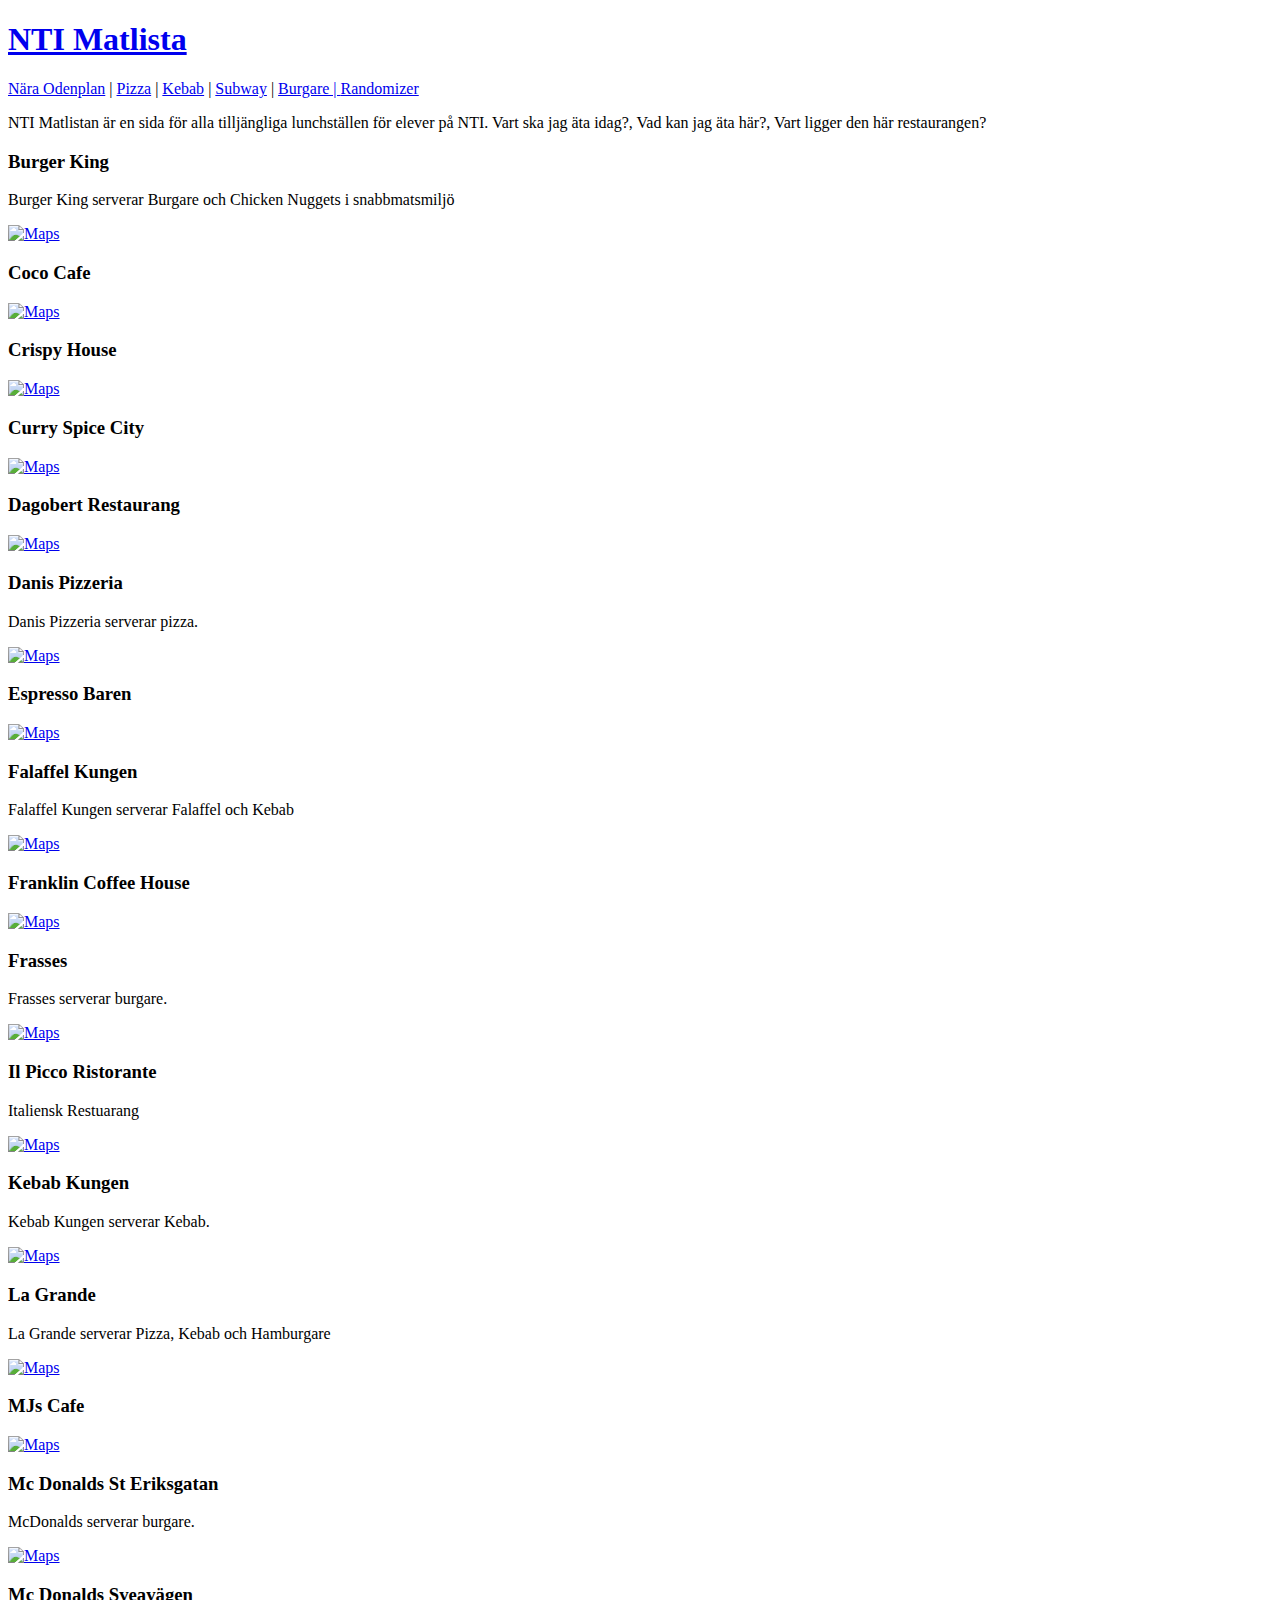
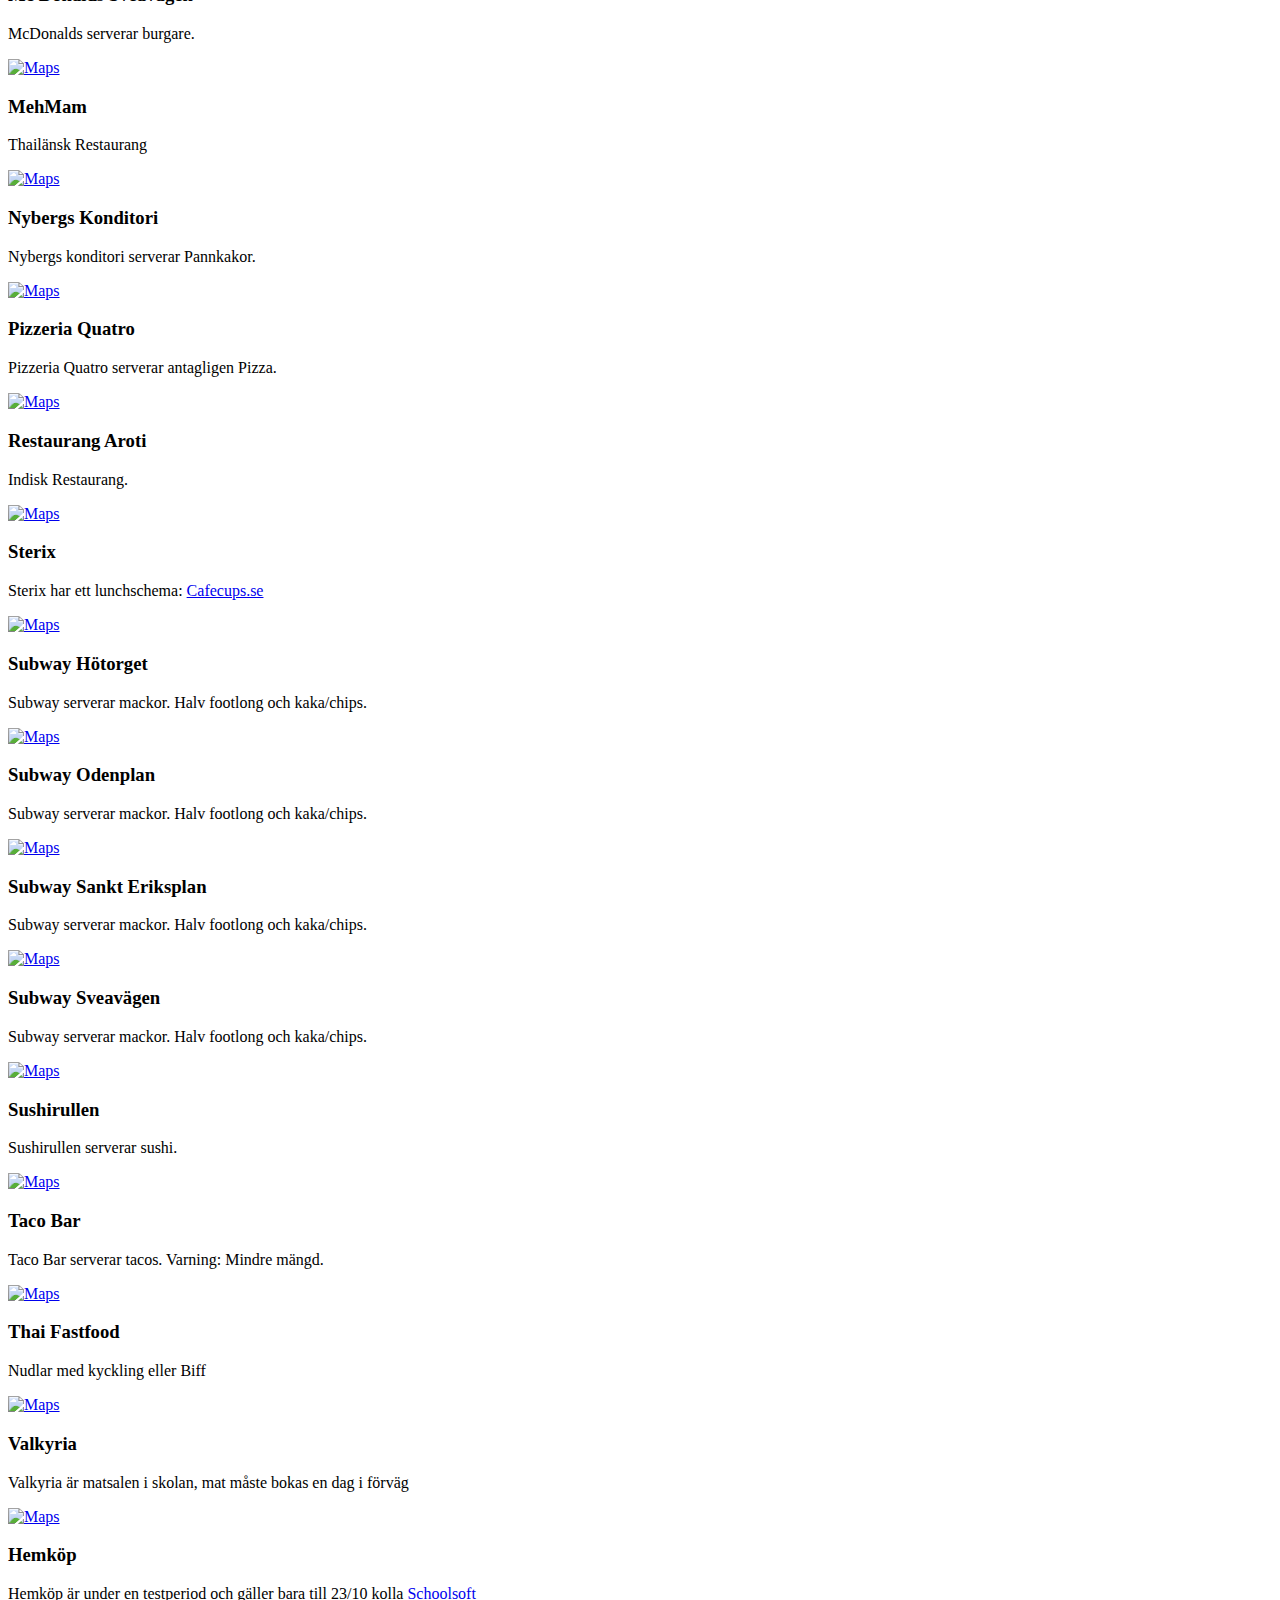
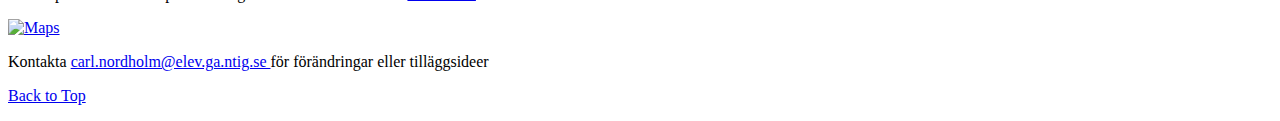
==== index.html @ e999b532 "09-13.1" ====
<!DOCTYPE html>
<html lang="en">
<head>
    <meta charset="UTF-8">
    <meta name="viewport" content="width=device-width, initial-scale=1.0">
    <title>NTI Matlista</title>
    <meta name = "description" content = "En hemsida för alla matställen tilljängliga för elev på NTI Odenplan">
    <link rel="stylesheet" href="style.css">
</head>
<body>
    
    <header>
        
        <h1><a href="index.html">NTI Matlista</a></h1>
        <nav>
            <a href="odenplan.html">Nära Odenplan</a> | <a href="pizza.html">Pizza</a> | <a href="kebab.html">Kebab</a>
             | <a href="subway.html">Subway</a> | <a href="burgare.html">Burgare  | <a href="random.html">Randomizer</a>
        </nav>
        
    </header>

    <main>
        <section id="intro">
            <p>NTI Matlistan är en sida för alla tilljängliga lunchställen för elever på NTI. Vart ska jag äta idag?, Vad kan jag äta här?, Vart ligger den här restaurangen?</p>
        </section>
        <section id="Restauranger">
        <article>
                <h3>Burger King</h3>
                <p>Burger King serverar Burgare och Chicken Nuggets i snabbmatsmiljö</p>
                <nav class="external">
                    <a href="https://www.google.se/maps/place/Burger+King/@59.3425982,18.0481651,17.18z/data=!4m5!3m4!1s0x465f9d6fb6e54df9:0x31b513c70e96361e!8m2!3d59.3433416!4d18.0515121" target="blank"><img src="bilder/Maps_icon.png" alt="Maps" width= "25"></a>
                </nav>
        </article>

        <article>
            <h3>Coco Cafe</h3>
            <p></p>
            <nav class="external">
                <a href="https://www.google.se/maps/place/Coco+Caf%C3%A9/@59.3361839,18.0502642,17z/data=!3m1!4b1!4m5!3m4!1s0x465f9d64187f82a1:0xf5afb9825660b76e!8m2!3d59.3361839!4d18.0524529" target="blank"><img src="bilder/Maps_icon.png" alt="Maps" width= "25"></a>
            </nav>
        </article>

        <article>
            <h3>Crispy House</h3>
            <p></p>
            <nav class="external">
                <a href="https://www.google.se/maps/place/Crispy+House/@59.3417734,18.0347289,17z/data=!3m1!4b1!4m5!3m4!1s0x465f9d10db445d23:0x43e28f57280c03bb!8m2!3d59.3417734!4d18.0369176" target="blank"><img src="bilder/Maps_icon.png" alt="Maps" width= "25"></a>
            </nav>
        </article>

        <article>
            <h3>Curry Spice City</h3>
            <p></p>
            <nav class="external">
                <a href="https://www.google.se/maps/place/Curry+Spice+City/@59.345408,18.0524924,17z/data=!3m1!4b1!4m5!3m4!1s0x465f9d5b5379f5d9:0xb5c33bb915a0cb69!8m2!3d59.345408!4d18.054681" target="blank"><img src="bilder/Maps_icon.png" alt="Maps" width= "25"></a>
            </nav>
        </article>

        <article>
            <h3>Dagobert Restaurang</h3>
            <p></p>
            <nav class="external">
                <a href="https://www.google.se/maps/place/Dagobert+-+Restaurang+Stockholm/@59.3456535,18.0581636,17z/data=!3m1!4b1!4m5!3m4!1s0x465f9d6c00c75bcf:0xe1a97cecc9d315fb!8m2!3d59.3456535!4d18.0603523" target="blank"><img src="bilder/Maps_icon.png" alt="Maps" width= "25"></a>
            </nav>
        </article>

        <article>
            <h3>Danis Pizzeria</h3>
            <p>Danis Pizzeria serverar pizza.</p>
            <nav class="external">
                <a href="https://www.google.se/maps/place/DANi+S+PIZZERIA/@59.3486986,18.0466412,17z/data=!3m1!4b1!4m5!3m4!1s0x465f9d7247eada0f:0x40810bb69a3baf01!8m2!3d59.3486986!4d18.0488299" target="blank"><img src="bilder/Maps_icon.png" alt="Maps" width= "25"></a>
            </nav>
        </article>

        <article>
            <h3>Espresso Baren</h3>
            <p></p>
            <nav class="external">
                <a href="https://www.google.se/maps/place/Espressobaren+Sorelle/@59.3314356,18.0252833,17z/data=!3m1!4b1!4m5!3m4!1s0x465f77d5ee72705f:0x92b8ccd49d6389cf!8m2!3d59.3314356!4d18.027472" target="blank"><img src="bilder/Maps_icon.png" alt="Maps" width= "25"></a>
            </nav>
        </article>

        <article>
            <h3>Falaffel Kungen</h3>
            <p>Falaffel Kungen serverar Falaffel och Kebab</p>
            <nav class="external">
                <a href="https://www.google.se/maps/place/Falafelkungen/@59.3434291,18.0535058,17z/data=!3m1!4b1!4m5!3m4!1s0x465f9d6ee04431b5:0x48b60ee96600d01b!8m2!3d59.3434291!4d18.0556944" target="blank"><img src="bilder/Maps_icon.png" alt="Maps" width= "25"></a>
            </nav>
        </article>

        <article>
            <h3>Franklin Coffee House</h3>
            <p></p>
            <nav class="external">
                <a href="https://www.google.se/maps/place/Franklin+Coffee+House/@59.3367777,18.0564419,14z/data=!4m5!3m4!1s0x465f9d9feef6aa75:0x9715c52bcd519614!8m2!3d59.3414884!4d18.049318" target="blank"><img src="bilder/Maps_icon.png" alt="Maps" width= "25"></a>
            </nav>
        </article>

        <article>
            <h3>Frasses</h3>
            <p>
                Frasses serverar burgare.
            </p>
            <nav class="external">
                <a href="https://www.google.se/maps/place/Frasses+Odenplan/@59.3434119,18.0502706,17z/data=!3m1!4b1!4m5!3m4!1s0x465f9d6fada31e4b:0x6f666ee8c40984bf!8m2!3d59.3434119!4d18.0524593" target="blank"><img src="bilder/Maps_icon.png" alt="Maps" width= "25"></a>
            </nav>
        </article>

        <article>
            <h3>Il Picco Ristorante</h3>
            <p>
                Italiensk Restuarang
            </p>
            <nav class="external">
                <a href="https://www.google.se/maps/place/Il+Picchio/@59.3302133,18.0241098,17z/data=!3m1!4b1!4m5!3m4!1s0x465f77d5c89e5dc1:0xf51ba69a3526b4a5!8m2!3d59.3302133!4d18.0262984" target="blank"><img src="bilder/Maps_icon.png" alt="Maps" width= "25"></a>
            </nav>
        </article>

        <article>
            <h3>Kebab Kungen</h3>
            <p>
                Kebab Kungen serverar Kebab.
            </p>
            <nav class="external">
                <a href="https://www.google.se/maps/place/KEBAB+KUNGEN/@59.3438557,18.0520495,17z/data=!3m1!4b1!4m5!3m4!1s0x465f9d6ef9026f23:0x4183883ef67e98a8!8m2!3d59.3438557!4d18.0542382" target="blank"><img src="bilder/Maps_icon.png" alt="Maps" width= "25"></a>
            </nav>
        </article>

        <article>
            <h3>La Grande</h3>
            <p>
                La Grande serverar Pizza, Kebab och Hamburgare
            </p>
            <nav class="external">
                <a href="https://www.google.se/maps/place/Pizzeria+La+Grande/@59.3402438,18.0453525,17z/data=!3m1!4b1!4m5!3m4!1s0x465f9d6548a461e7:0xf4985ecbfbf5320c!8m2!3d59.3402438!4d18.0475412" target="blank"><img src="bilder/Maps_icon.png" alt="Maps" width= "25"></a>
            </nav>
        </article>

        <article>
            <h3>MJs Cafe</h3>
            <p></p>
            <nav class="external">
                <a href="https://www.google.se/maps/place/MJ's+Caf%C3%A9/@59.3334926,18.0369003,17z/data=!3m1!4b1!4m5!3m4!1s0x465f9d7d20c141e5:0x195584a88667d402!8m2!3d59.3334926!4d18.0390889" target="blank"><img src="bilder/Maps_icon.png" alt="Maps" width= "25"></a>
            </nav>
        </article>

        <article>
            <h3>Mc Donalds St Eriksgatan</h3>
            <p>
                McDonalds serverar burgare.
            </p>
            <nav class="external">
                <a href="https://www.google.se/maps/place/McDonald's/@59.3335269,18.0300456,17z/data=!3m1!4b1!4m5!3m4!1s0x465f9d7be7b22fbf:0x68f0c94231d4134e!8m2!3d59.3335269!4d18.0322344" target="blank"><img src="bilder/Maps_icon.png" alt="Maps" width= "25"></a>
            </nav>
        </article>

        <article>
            <h3>Mc Donalds Sveavägen</h3>
            <p>
                McDonalds serverar burgare.
            </p>
            <nav class="external">
                <a href="https://www.google.se/maps/place/McDonald's/@59.3432568,18.0536458,17z/data=!3m1!4b1!4m5!3m4!1s0x465f9d6ee0d0c7e1:0xdc75321cdcd19388!8m2!3d59.3432568!4d18.0558345" target="blank"><img src="bilder/Maps_icon.png" alt="Maps" width= "25"></a>
            </nav>
        </article>

        <article>
            <h3>MehMam</h3>
            <p>
                Thailänsk Restaurang
            </p>
            <nav class="external">
                <a href="https://www.google.se/maps/place/Mam+Thai+Restaurang/@59.3481063,18.0490562,20z/data=!4m5!3m4!1s0x465f9d72161eaaab:0xf8f5440b65712522!8m2!3d59.3480544!4d18.0494307" target="blank"><img src="bilder/Maps_icon.png" alt="Maps" width= "25"></a>
            </nav>
        </article>

        <article>
            <h3>Nybergs Konditori</h3>
            <p>
                Nybergs konditori serverar Pannkakor.
            </p>
            <nav class="external">
                <a href="https://www.google.se/maps/place/Nybergs+Hembageri+%26+Konditori/@59.3397743,18.0494647,17z/data=!3m1!4b1!4m5!3m4!1s0x465f9d659bdcfdb1:0x2c21fa4bf913148a!8m2!3d59.3397743!4d18.0516534" target="blank"><img src="bilder/Maps_icon.png" alt="Maps" width= "25"></a>
            </nav>
        </article>

        <article>
            <h3>Pizzeria Quatro</h3>
            <p>
                Pizzeria Quatro serverar antagligen Pizza.
            </p>
            <nav class="external">
                <a href="https://www.google.se/maps/place/Pizzeria+Quattro/@59.3444467,18.0505117,17z/data=!3m1!4b1!4m5!3m4!1s0x465f9d6e45c52517:0x38e6037d59982e7a!8m2!3d59.3444467!4d18.0527004" target="blank"><img src="bilder/Maps_icon.png" alt="Maps" width= "25"></a>
            </nav>
        </article>

        <article>
            <h3>Restaurang Aroti</h3>
            <p>
                Indisk Restaurang.
            </p>
            <nav class="external">
                <a href="https://www.google.se/maps/place/Aroti+Indisk+Restaurang/@59.3362346,18.0500185,17z/data=!3m1!4b1!4m5!3m4!1s0x465f9d64180e0a93:0xb9c44acaabdfee25!8m2!3d59.3362346!4d18.0522073" target="blank"><img src="bilder/Maps_icon.png" alt="Maps" width= "25"></a>
            </nav>
        </article>

        <article>
            <h3>Sterix</h3>
            <p>
                Sterix har ett lunchschema: <a href="https://www.cafecups.se/dagens-lunch-41940365" target="blank">Cafecups.se</a>
            </p>
            <nav class="external">
                <a href="https://www.google.se/maps/place/Sterix/@59.3339566,18.037499,17z/data=!4m5!3m4!1s0x465f9d7cd8c28b57:0x63d4fb7f1565b19b!8m2!3d59.3339566!4d18.0396877" target="blank"><img src="bilder/Maps_icon.png" alt="Maps" width= "25"></a>
            </nav>
        </article>

        <article>
            <h3>Subway Hötorget</h3>
            <p>
                Subway serverar mackor. Halv footlong och kaka/chips.
            </p>
            <nav class="external">
                <a href="https://www.google.se/maps/place/Subway/@59.335582,18.0607213,17z/data=!4m8!1m2!2m1!1ssubway+n%C3%A4ra+H%C3%B6torget,+Stockholm!3m4!1s0x465f9dcaba6be60f:0x3ef7c7584985caa1!8m2!3d59.335315!4d18.0632825" target="blank"><img src="bilder/Maps_icon.png" alt="Maps" width= "25"></a>
            </nav>
        </article>

        <article>
            <h3>Subway Odenplan</h3>
            <p>
                Subway serverar mackor. Halv footlong och kaka/chips.
            </p>
            <nav class="external">
                <a href="https://www.google.se/maps/place/Subway/@59.3431962,18.0462671,17z/data=!3m1!4b1!4m5!3m4!1s0x465f9d6fd8e9623b:0x8190e1d114956fd8!8m2!3d59.3431962!4d18.0484558" target="blank"><img src="bilder/Maps_icon.png" alt="Maps" width= "25"></a>
            </nav>
        </article>

        <article>
            <h3>Subway Sankt Eriksplan</h3>
            <p>
                Subway serverar mackor. Halv footlong och kaka/chips.
            </p>
            <nav class="external">
                <a href="https://www.google.se/maps/place/SUBWAY/@59.3389835,18.0302698,15z/data=!4m5!3m4!1s0x465f9d7bcf0b04bb:0x96bba0b6c7fc0a10!8m2!3d59.3391969!4d18.0368036" target="blank"><img src="bilder/Maps_icon.png" alt="Maps" width= "25"></a>
            </nav>
        </article>

        <article>
            <h3>Subway Sveavägen</h3>
            <p>
                Subway serverar mackor. Halv footlong och kaka/chips.
            </p>
            <nav class="external">
                <a href="https://www.google.se/maps/place/Subway/@59.3376083,18.0524699,16z/data=!4m5!3m4!1s0x465f9db93a417213:0xe702386e4883360e!8m2!3d59.3367824!4d18.0619601" target="blank"><img src="bilder/Maps_icon.png" alt="Maps" width= "25"></a>
            </nav>
        </article>

        <article>
            <h3>Sushirullen</h3>
            <p>
                Sushirullen serverar sushi.
            </p>
            <nav class="external">
                <a href="https://www.google.se/maps/place/Sushirullen+Norrtullsgatan+10/@59.3376071,18.0393377,14z/data=!4m8!1m2!2m1!1ssushirullen+n%C3%A4ra+Odenplan,+Stockholm!3m4!1s0x465f9d1f1287854d:0x40b6e6b8a54ed42f!8m2!3d59.3433658!4d18.0507121" target="blank"><img src="bilder/Maps_icon.png" alt="Maps" width= "25"></a>
            </nav>
        </article>

        <article>
            <h3>Taco Bar</h3>
            <p>
                Taco Bar serverar tacos. Varning: Mindre mängd.
            </p>
            <nav class="external">
                <a href="https://www.google.se/maps/place/Taco+Bar/@59.3376047,18.0393377,14z/data=!4m8!1m2!2m1!1staco+bar!3m4!1s0x465f9d7bafe95555:0xbdc67539a87835ef!8m2!3d59.339116!4d18.038101" target="blank"><img src="bilder/Maps_icon.png" alt="Maps" width= "25"></a>
            </nav>
        </article>

        <article>
            <h3>Thai Fastfood</h3>
            <p>
                Nudlar med kyckling eller Biff
            </p>
            <nav class="external">
                <a href="https://www.google.se/maps/place/Thai+Fastfood/@59.3362238,18.0597458,17z/data=!3m1!4b1!4m5!3m4!1s0x465f9d679d85884f:0x46f7f918a4afab7a!8m2!3d59.3362238!4d18.0619345" target="blank"><img src="bilder/Maps_icon.png" alt="Maps" width= "25"></a>
            </nav>
        </article>

        <article>
            <h3>Valkyria</h3>
            <p>Valkyria är matsalen i skolan, mat måste bokas en dag i förväg</p>
            <nav class="external">
                <a href="https://www.google.se/maps/place/Valkyria/@59.3374164,18.0439161,17z/data=!3m1!4b1!4m5!3m4!1s0x465f9dc3c857461d:0x8ab1ced95ac8d5a!8m2!3d59.3374164!4d18.0461048" target="blank"><img src="bilder/Maps_icon.png" alt="Maps" width= "25"></a>
            </nav>
        </article>

        <article class="test">
            <h3>Hemköp</h3>
            <p>Hemköp är under en testperiod och gäller bara till 23/10 kolla <a href="https://sms.schoolsoft.se/nti/jsp/student/right_student_startpage.jsp">Schoolsoft</a></p>
            <nav class="external">
                <a href="https://www.google.com/maps/place/Hemk%C3%B6p+Wasahallen/@59.34,18.0494113,17z/data=!3m1!4b1!4m5!3m4!1s0x465f9d659ccc21a5:0x90fafc2c6dc1835!8m2!3d59.34!4d18.0516" target="blank"><img src="bilder/Maps_icon.png" alt="Maps" width= "25"></a>
            </nav>
        </article>
    </section>
    
    </main>
    <footer>
        <p>
            Kontakta
        <a href="https://mail.google.com/mail/u/0/#inbox?compose=CllgCJfmrDTcdrnPvPvmVPpWbtSGPMPTsWsdBWHLdnpWHVQNthzpFKDXMkVjvRQsHzkmcLrsnjB"> carl.nordholm@elev.ga.ntig.se </a>
        för förändringar eller tilläggsideer
    </p>
    <p>
        <a href="#">Back to Top</a>
    </p>
    </footer>
</body>
</html>
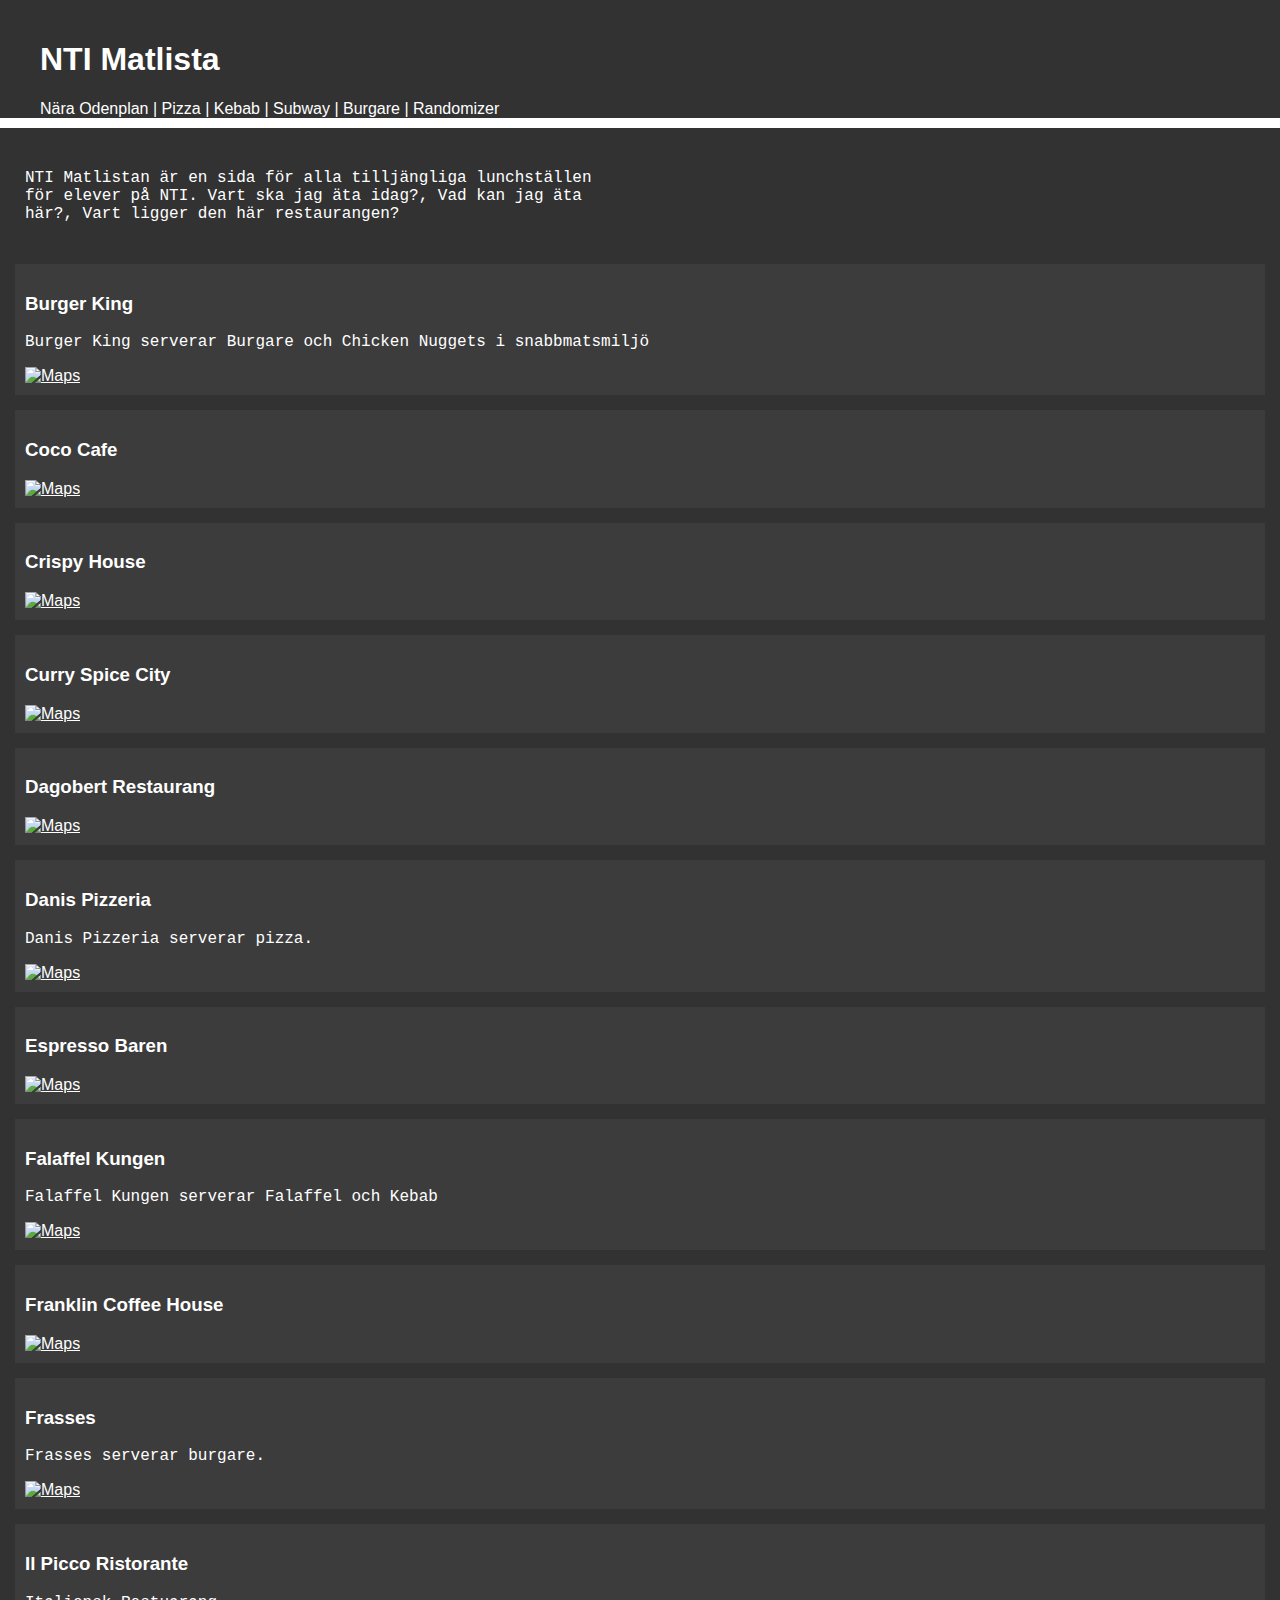
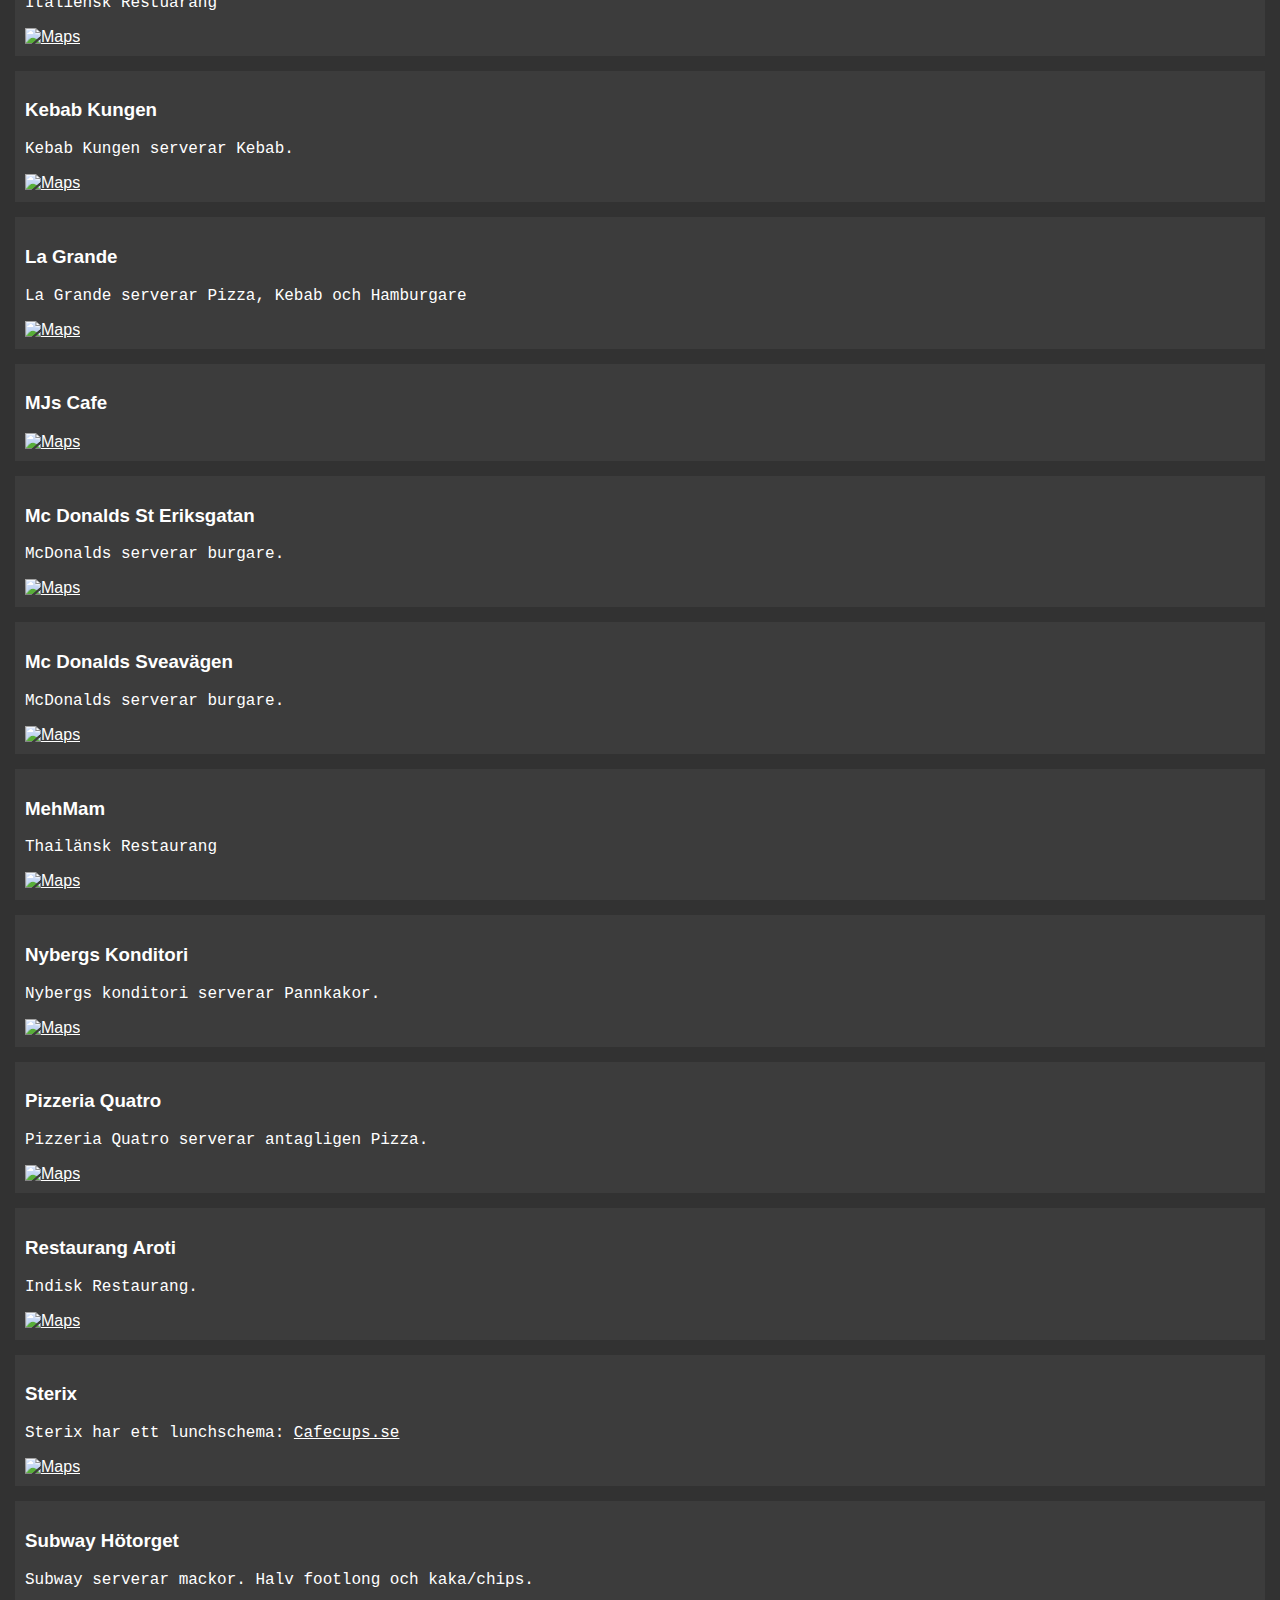
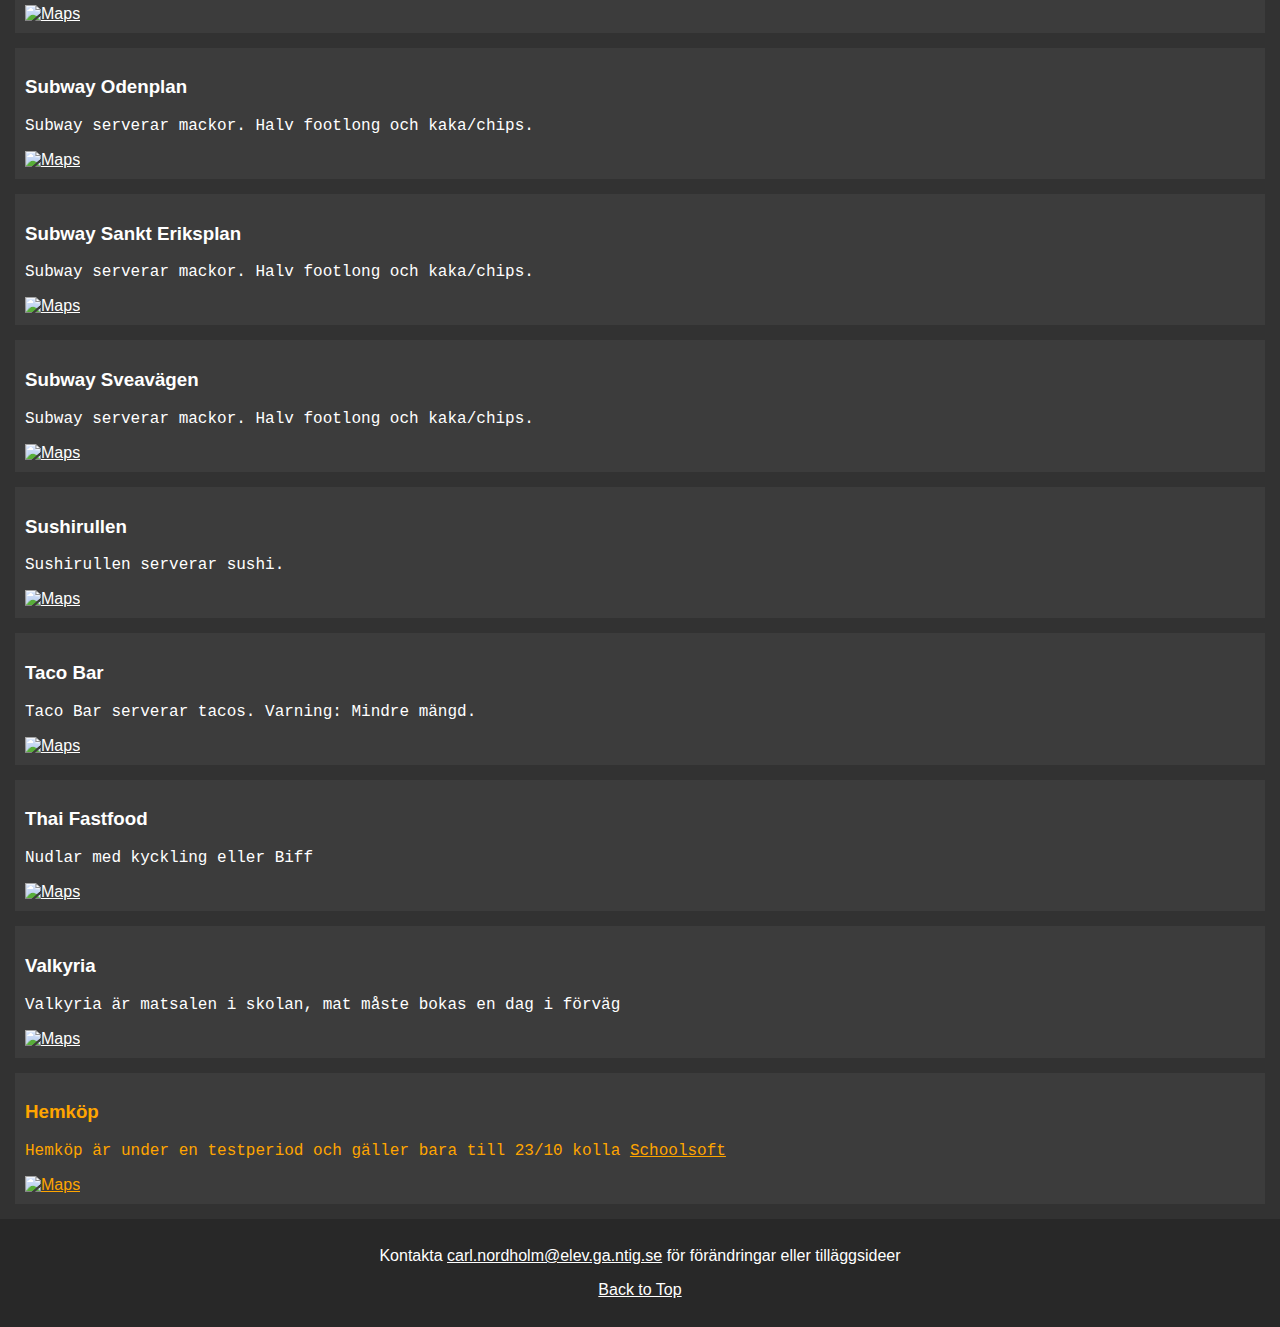
==== commit 1fa377bc: "09-13.2 Footer.Fix" ====
--- a/index.html
+++ b/index.html
@@ -305,7 +305,7 @@
     <footer>
         <p>
             Kontakta
-        <a href="https://mail.google.com/mail/u/0/#inbox?compose=CllgCJfmrDTcdrnPvPvmVPpWbtSGPMPTsWsdBWHLdnpWHVQNthzpFKDXMkVjvRQsHzkmcLrsnjB"> carl.nordholm@elev.ga.ntig.se </a>
+        <a href="https://mail.google.com/mail/u/0/#inbox?compose=CllgCJfmrDTcdrnPvPvmVPpWbtSGPMPTsWsdBWHLdnpWHVQNthzpFKDXMkVjvRQsHzkmcLrsnjB"> carl.nordholm@elev.ga.ntig.se</a>
         för förändringar eller tilläggsideer
     </p>
     <p>
--- a/style.css
+++ b/style.css
@@ -0,0 +1,82 @@
+body{
+    padding: 0px;
+    margin: 0px;
+    background-color: rgb(50,50,50);
+    font-family: Verdana, Tahoma, sans-serif; 
+}
+
+header{
+    padding-top: 20px;
+    padding-left: 40px;
+    background-image: url(bilder/header_background.jpg);
+    color: white;
+    border-bottom-width: 10px;
+    border-bottom-style: solid;
+    border-image: url(bilder/header_background.jpg);
+    padding-right: 40px;
+    
+
+}
+
+article{
+    background-color: rgb(60,60,60);
+    color: white;
+    text-decoration: none;
+    padding: 10px;
+    padding-right: 10px ;
+    margin: 15px;
+}
+
+a{
+  color: white;
+  text-decoration: none;  
+}
+
+
+
+article p{
+    font-family: 'Courier New', Courier, monospace;
+    max-width: 90%;
+}
+article a{
+    text-decoration: underline;
+}
+
+a:hover {
+    color: orangered;
+}
+
+
+footer{
+    background-color: rgb(40, 40, 40);
+    text-align: center;
+    padding: 12px;
+    color: white;
+}
+
+footer a{
+    text-decoration: underline;   
+}
+
+.test{
+    color: orange;
+}
+
+.test a{
+    color: orange;
+    text-decoration: underline;
+}
+.test a:hover{
+    color: red;
+}
+
+#intro{
+    color: white;
+    text-decoration: none;
+    padding: 10px;
+    padding-right: 10px ;
+    margin: 15px;
+    max-width: 600px;
+    font-family: 'Courier New', Courier, monospace;
+}
+
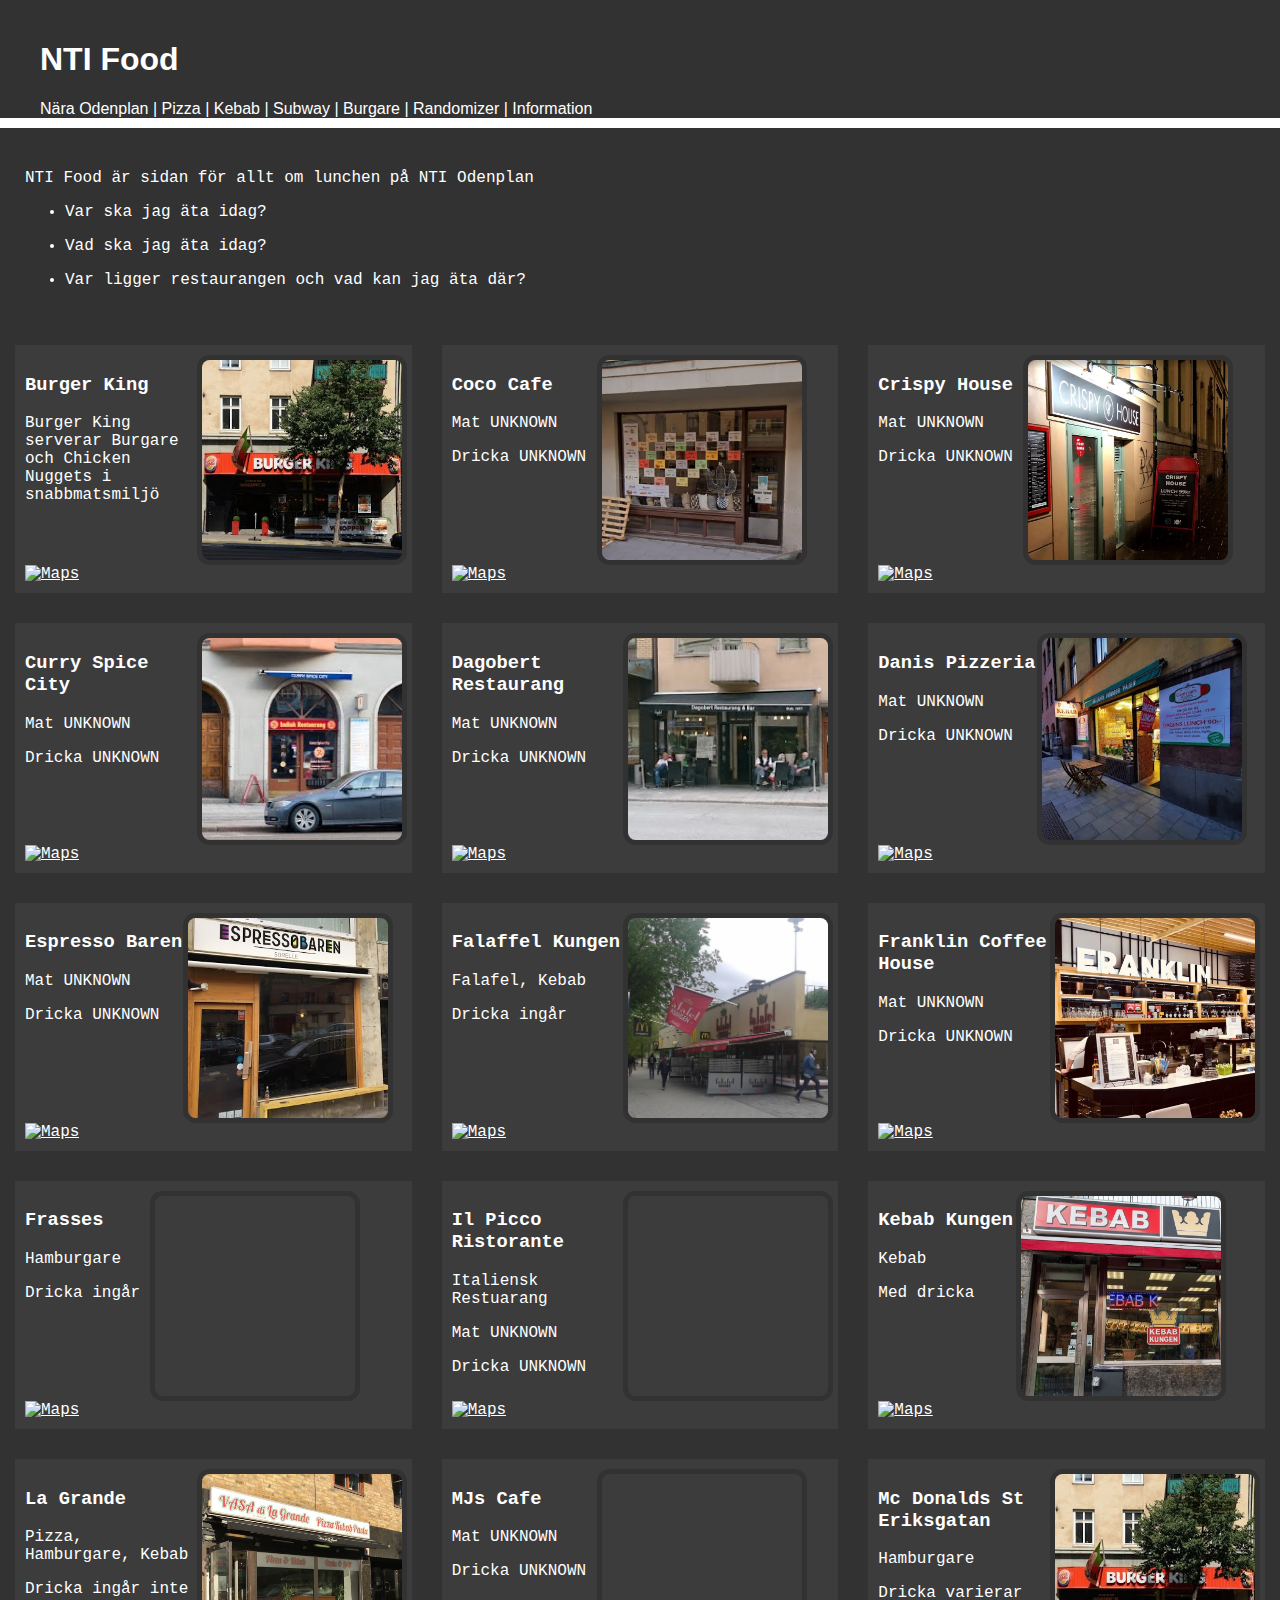
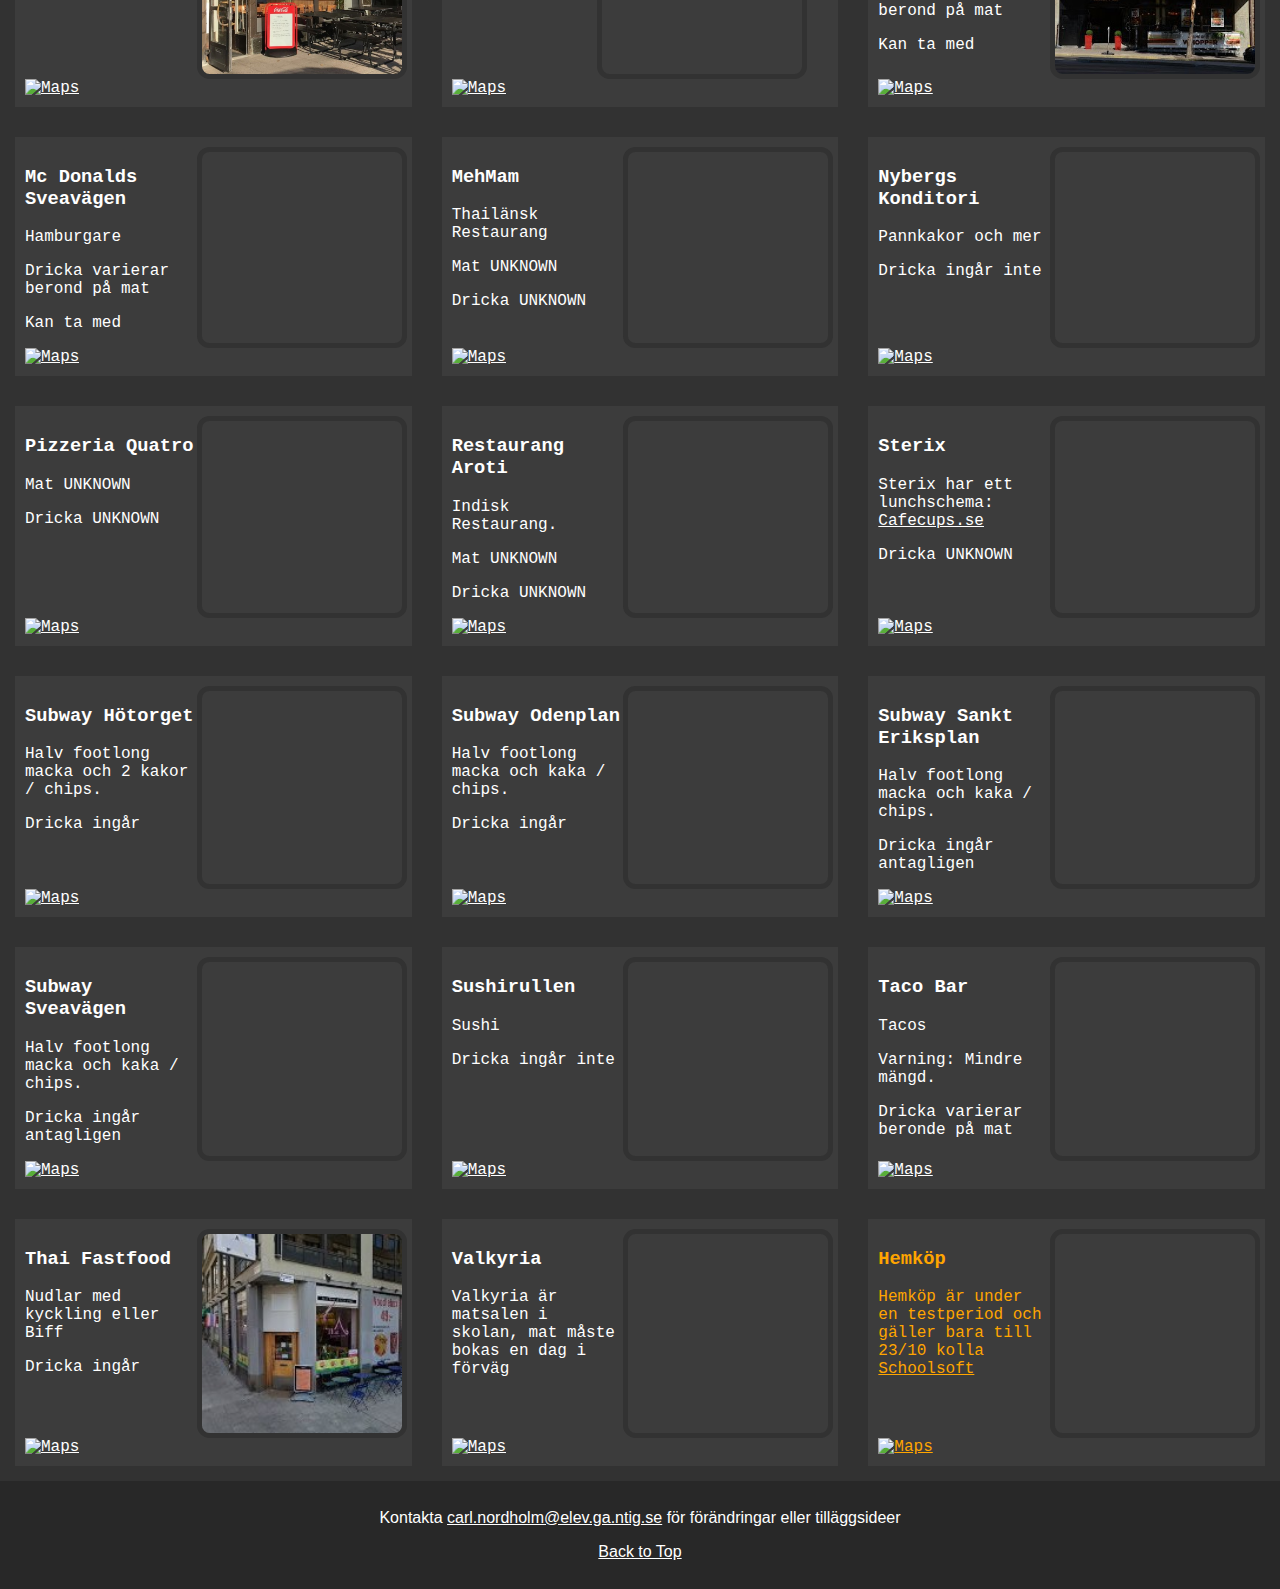
==== commit bc5b6d4e: "09-27.1" ====
--- a/index.html
+++ b/index.html
@@ -3,309 +3,469 @@
 <head>
     <meta charset="UTF-8">
     <meta name="viewport" content="width=device-width, initial-scale=1.0">
-    <title>NTI Matlista</title>
+    <title>NTI Food</title>
     <meta name = "description" content = "En hemsida för alla matställen tilljängliga för elev på NTI Odenplan">
     <link rel="stylesheet" href="style.css">
+    <meta http-equiv="Cache-Control" content="no-cache, no-store, must-revalidate"/>
+     <meta http-equiv="Pragma" content="no-cache"/>
+     <meta http-equiv="Expires" content="0"/>
 </head>
 <body>
     
     <header>
         
-        <h1><a href="index.html">NTI Matlista</a></h1>
+        <h1><a href="/">NTI Food</a></h1>
         <nav>
             <a href="odenplan.html">Nära Odenplan</a> | <a href="pizza.html">Pizza</a> | <a href="kebab.html">Kebab</a>
-             | <a href="subway.html">Subway</a> | <a href="burgare.html">Burgare  | <a href="random.html">Randomizer</a>
+             | <a href="subway.html">Subway</a> | <a href="burgare.html">Burgare </a> | <a href="random.html">Randomizer</a> | <a href="info.html">Information</a>
         </nav>
         
     </header>
 
     <main>
         <section id="intro">
-            <p>NTI Matlistan är en sida för alla tilljängliga lunchställen för elever på NTI. Vart ska jag äta idag?, Vad kan jag äta här?, Vart ligger den här restaurangen?</p>
+            <p>NTI Food är sidan för allt om lunchen på NTI Odenplan</p>
+            <ul>
+            <li><p>Var ska jag äta idag?</p></li>
+            <li><p>Vad ska jag äta idag?</p></li>
+            <li><p>Var ligger restaurangen och vad kan jag äta där?</p></li>
+        </ul>
+
         </section>
-        <section id="Restauranger">
-        <article>
-                <h3>Burger King</h3>
-                <p>Burger King serverar Burgare och Chicken Nuggets i snabbmatsmiljö</p>
-                <nav class="external">
-                    <a href="https://www.google.se/maps/place/Burger+King/@59.3425982,18.0481651,17.18z/data=!4m5!3m4!1s0x465f9d6fb6e54df9:0x31b513c70e96361e!8m2!3d59.3433416!4d18.0515121" target="blank"><img src="bilder/Maps_icon.png" alt="Maps" width= "25"></a>
-                </nav>
-        </article>
+        
+        <section id="restauranger">
+            <section class = "flex">
 
-        <article>
-            <h3>Coco Cafe</h3>
-            <p></p>
-            <nav class="external">
-                <a href="https://www.google.se/maps/place/Coco+Caf%C3%A9/@59.3361839,18.0502642,17z/data=!3m1!4b1!4m5!3m4!1s0x465f9d64187f82a1:0xf5afb9825660b76e!8m2!3d59.3361839!4d18.0524529" target="blank"><img src="bilder/Maps_icon.png" alt="Maps" width= "25"></a>
-            </nav>
-        </article>
-
-        <article>
-            <h3>Crispy House</h3>
-            <p></p>
-            <nav class="external">
-                <a href="https://www.google.se/maps/place/Crispy+House/@59.3417734,18.0347289,17z/data=!3m1!4b1!4m5!3m4!1s0x465f9d10db445d23:0x43e28f57280c03bb!8m2!3d59.3417734!4d18.0369176" target="blank"><img src="bilder/Maps_icon.png" alt="Maps" width= "25"></a>
-            </nav>
-        </article>
-
-        <article>
-            <h3>Curry Spice City</h3>
-            <p></p>
-            <nav class="external">
-                <a href="https://www.google.se/maps/place/Curry+Spice+City/@59.345408,18.0524924,17z/data=!3m1!4b1!4m5!3m4!1s0x465f9d5b5379f5d9:0xb5c33bb915a0cb69!8m2!3d59.345408!4d18.054681" target="blank"><img src="bilder/Maps_icon.png" alt="Maps" width= "25"></a>
-            </nav>
-        </article>
-
-        <article>
-            <h3>Dagobert Restaurang</h3>
-            <p></p>
-            <nav class="external">
-                <a href="https://www.google.se/maps/place/Dagobert+-+Restaurang+Stockholm/@59.3456535,18.0581636,17z/data=!3m1!4b1!4m5!3m4!1s0x465f9d6c00c75bcf:0xe1a97cecc9d315fb!8m2!3d59.3456535!4d18.0603523" target="blank"><img src="bilder/Maps_icon.png" alt="Maps" width= "25"></a>
-            </nav>
-        </article>
-
-        <article>
-            <h3>Danis Pizzeria</h3>
-            <p>Danis Pizzeria serverar pizza.</p>
-            <nav class="external">
-                <a href="https://www.google.se/maps/place/DANi+S+PIZZERIA/@59.3486986,18.0466412,17z/data=!3m1!4b1!4m5!3m4!1s0x465f9d7247eada0f:0x40810bb69a3baf01!8m2!3d59.3486986!4d18.0488299" target="blank"><img src="bilder/Maps_icon.png" alt="Maps" width= "25"></a>
-            </nav>
-        </article>
-
-        <article>
-            <h3>Espresso Baren</h3>
-            <p></p>
-            <nav class="external">
-                <a href="https://www.google.se/maps/place/Espressobaren+Sorelle/@59.3314356,18.0252833,17z/data=!3m1!4b1!4m5!3m4!1s0x465f77d5ee72705f:0x92b8ccd49d6389cf!8m2!3d59.3314356!4d18.027472" target="blank"><img src="bilder/Maps_icon.png" alt="Maps" width= "25"></a>
-            </nav>
-        </article>
-
-        <article>
-            <h3>Falaffel Kungen</h3>
-            <p>Falaffel Kungen serverar Falaffel och Kebab</p>
-            <nav class="external">
-                <a href="https://www.google.se/maps/place/Falafelkungen/@59.3434291,18.0535058,17z/data=!3m1!4b1!4m5!3m4!1s0x465f9d6ee04431b5:0x48b60ee96600d01b!8m2!3d59.3434291!4d18.0556944" target="blank"><img src="bilder/Maps_icon.png" alt="Maps" width= "25"></a>
-            </nav>
-        </article>
-
-        <article>
-            <h3>Franklin Coffee House</h3>
-            <p></p>
-            <nav class="external">
-                <a href="https://www.google.se/maps/place/Franklin+Coffee+House/@59.3367777,18.0564419,14z/data=!4m5!3m4!1s0x465f9d9feef6aa75:0x9715c52bcd519614!8m2!3d59.3414884!4d18.049318" target="blank"><img src="bilder/Maps_icon.png" alt="Maps" width= "25"></a>
-            </nav>
-        </article>
-
-        <article>
-            <h3>Frasses</h3>
-            <p>
-                Frasses serverar burgare.
-            </p>
-            <nav class="external">
-                <a href="https://www.google.se/maps/place/Frasses+Odenplan/@59.3434119,18.0502706,17z/data=!3m1!4b1!4m5!3m4!1s0x465f9d6fada31e4b:0x6f666ee8c40984bf!8m2!3d59.3434119!4d18.0524593" target="blank"><img src="bilder/Maps_icon.png" alt="Maps" width= "25"></a>
-            </nav>
-        </article>
-
-        <article>
-            <h3>Il Picco Ristorante</h3>
-            <p>
-                Italiensk Restuarang
-            </p>
-            <nav class="external">
-                <a href="https://www.google.se/maps/place/Il+Picchio/@59.3302133,18.0241098,17z/data=!3m1!4b1!4m5!3m4!1s0x465f77d5c89e5dc1:0xf51ba69a3526b4a5!8m2!3d59.3302133!4d18.0262984" target="blank"><img src="bilder/Maps_icon.png" alt="Maps" width= "25"></a>
-            </nav>
-        </article>
-
-        <article>
-            <h3>Kebab Kungen</h3>
-            <p>
-                Kebab Kungen serverar Kebab.
-            </p>
-            <nav class="external">
-                <a href="https://www.google.se/maps/place/KEBAB+KUNGEN/@59.3438557,18.0520495,17z/data=!3m1!4b1!4m5!3m4!1s0x465f9d6ef9026f23:0x4183883ef67e98a8!8m2!3d59.3438557!4d18.0542382" target="blank"><img src="bilder/Maps_icon.png" alt="Maps" width= "25"></a>
-            </nav>
-        </article>
-
-        <article>
-            <h3>La Grande</h3>
-            <p>
-                La Grande serverar Pizza, Kebab och Hamburgare
-            </p>
-            <nav class="external">
-                <a href="https://www.google.se/maps/place/Pizzeria+La+Grande/@59.3402438,18.0453525,17z/data=!3m1!4b1!4m5!3m4!1s0x465f9d6548a461e7:0xf4985ecbfbf5320c!8m2!3d59.3402438!4d18.0475412" target="blank"><img src="bilder/Maps_icon.png" alt="Maps" width= "25"></a>
-            </nav>
-        </article>
-
-        <article>
-            <h3>MJs Cafe</h3>
-            <p></p>
-            <nav class="external">
-                <a href="https://www.google.se/maps/place/MJ's+Caf%C3%A9/@59.3334926,18.0369003,17z/data=!3m1!4b1!4m5!3m4!1s0x465f9d7d20c141e5:0x195584a88667d402!8m2!3d59.3334926!4d18.0390889" target="blank"><img src="bilder/Maps_icon.png" alt="Maps" width= "25"></a>
-            </nav>
-        </article>
-
-        <article>
-            <h3>Mc Donalds St Eriksgatan</h3>
-            <p>
-                McDonalds serverar burgare.
-            </p>
-            <nav class="external">
-                <a href="https://www.google.se/maps/place/McDonald's/@59.3335269,18.0300456,17z/data=!3m1!4b1!4m5!3m4!1s0x465f9d7be7b22fbf:0x68f0c94231d4134e!8m2!3d59.3335269!4d18.0322344" target="blank"><img src="bilder/Maps_icon.png" alt="Maps" width= "25"></a>
-            </nav>
-        </article>
-
-        <article>
-            <h3>Mc Donalds Sveavägen</h3>
-            <p>
-                McDonalds serverar burgare.
-            </p>
-            <nav class="external">
-                <a href="https://www.google.se/maps/place/McDonald's/@59.3432568,18.0536458,17z/data=!3m1!4b1!4m5!3m4!1s0x465f9d6ee0d0c7e1:0xdc75321cdcd19388!8m2!3d59.3432568!4d18.0558345" target="blank"><img src="bilder/Maps_icon.png" alt="Maps" width= "25"></a>
-            </nav>
-        </article>
-
-        <article>
-            <h3>MehMam</h3>
-            <p>
-                Thailänsk Restaurang
-            </p>
-            <nav class="external">
-                <a href="https://www.google.se/maps/place/Mam+Thai+Restaurang/@59.3481063,18.0490562,20z/data=!4m5!3m4!1s0x465f9d72161eaaab:0xf8f5440b65712522!8m2!3d59.3480544!4d18.0494307" target="blank"><img src="bilder/Maps_icon.png" alt="Maps" width= "25"></a>
-            </nav>
-        </article>
-
-        <article>
-            <h3>Nybergs Konditori</h3>
-            <p>
-                Nybergs konditori serverar Pannkakor.
-            </p>
-            <nav class="external">
-                <a href="https://www.google.se/maps/place/Nybergs+Hembageri+%26+Konditori/@59.3397743,18.0494647,17z/data=!3m1!4b1!4m5!3m4!1s0x465f9d659bdcfdb1:0x2c21fa4bf913148a!8m2!3d59.3397743!4d18.0516534" target="blank"><img src="bilder/Maps_icon.png" alt="Maps" width= "25"></a>
-            </nav>
-        </article>
-
-        <article>
-            <h3>Pizzeria Quatro</h3>
-            <p>
-                Pizzeria Quatro serverar antagligen Pizza.
-            </p>
-            <nav class="external">
-                <a href="https://www.google.se/maps/place/Pizzeria+Quattro/@59.3444467,18.0505117,17z/data=!3m1!4b1!4m5!3m4!1s0x465f9d6e45c52517:0x38e6037d59982e7a!8m2!3d59.3444467!4d18.0527004" target="blank"><img src="bilder/Maps_icon.png" alt="Maps" width= "25"></a>
-            </nav>
-        </article>
-
-        <article>
-            <h3>Restaurang Aroti</h3>
-            <p>
-                Indisk Restaurang.
-            </p>
-            <nav class="external">
-                <a href="https://www.google.se/maps/place/Aroti+Indisk+Restaurang/@59.3362346,18.0500185,17z/data=!3m1!4b1!4m5!3m4!1s0x465f9d64180e0a93:0xb9c44acaabdfee25!8m2!3d59.3362346!4d18.0522073" target="blank"><img src="bilder/Maps_icon.png" alt="Maps" width= "25"></a>
-            </nav>
-        </article>
-
-        <article>
-            <h3>Sterix</h3>
-            <p>
-                Sterix har ett lunchschema: <a href="https://www.cafecups.se/dagens-lunch-41940365" target="blank">Cafecups.se</a>
-            </p>
-            <nav class="external">
-                <a href="https://www.google.se/maps/place/Sterix/@59.3339566,18.037499,17z/data=!4m5!3m4!1s0x465f9d7cd8c28b57:0x63d4fb7f1565b19b!8m2!3d59.3339566!4d18.0396877" target="blank"><img src="bilder/Maps_icon.png" alt="Maps" width= "25"></a>
-            </nav>
-        </article>
-
-        <article>
-            <h3>Subway Hötorget</h3>
-            <p>
-                Subway serverar mackor. Halv footlong och kaka/chips.
-            </p>
-            <nav class="external">
-                <a href="https://www.google.se/maps/place/Subway/@59.335582,18.0607213,17z/data=!4m8!1m2!2m1!1ssubway+n%C3%A4ra+H%C3%B6torget,+Stockholm!3m4!1s0x465f9dcaba6be60f:0x3ef7c7584985caa1!8m2!3d59.335315!4d18.0632825" target="blank"><img src="bilder/Maps_icon.png" alt="Maps" width= "25"></a>
-            </nav>
-        </article>
-
-        <article>
-            <h3>Subway Odenplan</h3>
-            <p>
-                Subway serverar mackor. Halv footlong och kaka/chips.
-            </p>
-            <nav class="external">
-                <a href="https://www.google.se/maps/place/Subway/@59.3431962,18.0462671,17z/data=!3m1!4b1!4m5!3m4!1s0x465f9d6fd8e9623b:0x8190e1d114956fd8!8m2!3d59.3431962!4d18.0484558" target="blank"><img src="bilder/Maps_icon.png" alt="Maps" width= "25"></a>
-            </nav>
-        </article>
-
-        <article>
-            <h3>Subway Sankt Eriksplan</h3>
-            <p>
-                Subway serverar mackor. Halv footlong och kaka/chips.
-            </p>
-            <nav class="external">
-                <a href="https://www.google.se/maps/place/SUBWAY/@59.3389835,18.0302698,15z/data=!4m5!3m4!1s0x465f9d7bcf0b04bb:0x96bba0b6c7fc0a10!8m2!3d59.3391969!4d18.0368036" target="blank"><img src="bilder/Maps_icon.png" alt="Maps" width= "25"></a>
-            </nav>
-        </article>
-
-        <article>
-            <h3>Subway Sveavägen</h3>
-            <p>
-                Subway serverar mackor. Halv footlong och kaka/chips.
-            </p>
-            <nav class="external">
-                <a href="https://www.google.se/maps/place/Subway/@59.3376083,18.0524699,16z/data=!4m5!3m4!1s0x465f9db93a417213:0xe702386e4883360e!8m2!3d59.3367824!4d18.0619601" target="blank"><img src="bilder/Maps_icon.png" alt="Maps" width= "25"></a>
-            </nav>
-        </article>
-
-        <article>
-            <h3>Sushirullen</h3>
-            <p>
-                Sushirullen serverar sushi.
-            </p>
-            <nav class="external">
-                <a href="https://www.google.se/maps/place/Sushirullen+Norrtullsgatan+10/@59.3376071,18.0393377,14z/data=!4m8!1m2!2m1!1ssushirullen+n%C3%A4ra+Odenplan,+Stockholm!3m4!1s0x465f9d1f1287854d:0x40b6e6b8a54ed42f!8m2!3d59.3433658!4d18.0507121" target="blank"><img src="bilder/Maps_icon.png" alt="Maps" width= "25"></a>
-            </nav>
-        </article>
-
-        <article>
-            <h3>Taco Bar</h3>
-            <p>
-                Taco Bar serverar tacos. Varning: Mindre mängd.
-            </p>
-            <nav class="external">
-                <a href="https://www.google.se/maps/place/Taco+Bar/@59.3376047,18.0393377,14z/data=!4m8!1m2!2m1!1staco+bar!3m4!1s0x465f9d7bafe95555:0xbdc67539a87835ef!8m2!3d59.339116!4d18.038101" target="blank"><img src="bilder/Maps_icon.png" alt="Maps" width= "25"></a>
-            </nav>
-        </article>
-
-        <article>
-            <h3>Thai Fastfood</h3>
-            <p>
-                Nudlar med kyckling eller Biff
-            </p>
-            <nav class="external">
-                <a href="https://www.google.se/maps/place/Thai+Fastfood/@59.3362238,18.0597458,17z/data=!3m1!4b1!4m5!3m4!1s0x465f9d679d85884f:0x46f7f918a4afab7a!8m2!3d59.3362238!4d18.0619345" target="blank"><img src="bilder/Maps_icon.png" alt="Maps" width= "25"></a>
-            </nav>
-        </article>
-
-        <article>
-            <h3>Valkyria</h3>
-            <p>Valkyria är matsalen i skolan, mat måste bokas en dag i förväg</p>
-            <nav class="external">
-                <a href="https://www.google.se/maps/place/Valkyria/@59.3374164,18.0439161,17z/data=!3m1!4b1!4m5!3m4!1s0x465f9dc3c857461d:0x8ab1ced95ac8d5a!8m2!3d59.3374164!4d18.0461048" target="blank"><img src="bilder/Maps_icon.png" alt="Maps" width= "25"></a>
-            </nav>
-        </article>
-
-        <article class="test">
-            <h3>Hemköp</h3>
-            <p>Hemköp är under en testperiod och gäller bara till 23/10 kolla <a href="https://sms.schoolsoft.se/nti/jsp/student/right_student_startpage.jsp">Schoolsoft</a></p>
-            <nav class="external">
-                <a href="https://www.google.com/maps/place/Hemk%C3%B6p+Wasahallen/@59.34,18.0494113,17z/data=!3m1!4b1!4m5!3m4!1s0x465f9d659ccc21a5:0x90fafc2c6dc1835!8m2!3d59.34!4d18.0516" target="blank"><img src="bilder/Maps_icon.png" alt="Maps" width= "25"></a>
-            </nav>
-        </article>
-    </section>
-    
+            <article id ="a1">
+                    <div class = "grid">
+                        <div class = "arttext">
+                            <h3>Burger King</h3>
+                            <p>Burger King serverar Burgare och Chicken Nuggets i snabbmatsmiljö</p>
+                        </div>
+                        <img src="bilder/a.jpg" alt="" width="200px">
+                    </div>
+                    <nav class="external">
+                        <a href="https://www.google.se/maps/place/Burger+King/@59.3425982,18.0481651,17.18z/data=!4m5!3m4!1s0x465f9d6fb6e54df9:0x31b513c70e96361e!8m2!3d59.3433416!4d18.0515121" target="blank"><img src="bilder/Maps_icon.png" alt="Maps" width= "25" class= "mapmarker"></a>
+                    </nav>
+            </article>
+    
+            <article id="b">
+                <div class = "grid">
+                    <div class = "arttext">
+                        <h3>Coco Cafe</h3>
+                        <p>Mat UNKNOWN</p>
+                        <p>Dricka UNKNOWN</p>
+                    </div>
+                    <img src="bilder/b.jpg" alt="" width="200px">
+                </div>
+                <nav class="external">
+                    <a href="https://www.google.se/maps/place/Coco+Caf%C3%A9/@59.3361839,18.0502642,17z/data=!3m1!4b1!4m5!3m4!1s0x465f9d64187f82a1:0xf5afb9825660b76e!8m2!3d59.3361839!4d18.0524529" target="blank"><img src="bilder/Maps_icon.png" alt="Maps" width= "25" class="mapmarker"></a>                
+                </nav>   
+            </article>
+    
+            <article id="c">    
+                <div class = "grid">
+                    <div class = "arttext">
+                        <h3>Crispy House</h3>
+                        <p>Mat UNKNOWN</p>
+                        <p>Dricka UNKNOWN</p>
+                    </div>
+                    <img src="bilder/c.jpg" alt="" width="200px">
+                </div>
+                <nav class="external">
+                    <a href="https://www.google.se/maps/place/Crispy+House/@59.3417734,18.0347289,17z/data=!3m1!4b1!4m5!3m4!1s0x465f9d10db445d23:0x43e28f57280c03bb!8m2!3d59.3417734!4d18.0369176" target="blank"><img src="bilder/Maps_icon.png" alt="Maps" width= "25" class="mapmarker"></a>             
+                </nav>  
+            </article>
+    
+            <article id="d">
+                <div class = "grid">
+                    <div class = "arttext">
+                        <h3>Curry Spice City</h3>
+                        <p>Mat UNKNOWN</p>
+                        <p>Dricka UNKNOWN</p>
+                    </div>
+                    <img src="bilder/d.jpg" alt="" width="200px">
+                </div>
+                <nav class="external">
+                    <a href="https://www.google.se/maps/place/Curry+Spice+City/@59.345408,18.0524924,17z/data=!3m1!4b1!4m5!3m4!1s0x465f9d5b5379f5d9:0xb5c33bb915a0cb69!8m2!3d59.345408!4d18.054681" target="blank"><img src="bilder/Maps_icon.png" alt="Maps" width= "25" class="mapmarker"></a>            
+                </nav>  
+            </article>
+    
+            <article id="e">
+                <div class = "grid">
+                    <div class = "arttext">
+                        <h3>Dagobert Restaurang</h3>
+                        <p>Mat UNKNOWN</p>
+                        <p>Dricka UNKNOWN</p>
+                    </div>
+                    <img src="bilder/e.jpg" alt="" width="200px">
+                </div>
+                <nav class="external">
+                    <a href="https://www.google.se/maps/place/Dagobert+-+Restaurang+Stockholm/@59.3456535,18.0581636,17z/data=!3m1!4b1!4m5!3m4!1s0x465f9d6c00c75bcf:0xe1a97cecc9d315fb!8m2!3d59.3456535!4d18.0603523" target="blank"><img src="bilder/Maps_icon.png" alt="Maps" width= "25" class="mapmarker"></a>                  
+                </nav>  
+            </article>
+    
+            <article id="f">
+                <div class = "grid">
+                    <div class = "arttext">
+                        <h3>Danis Pizzeria</h3>
+                        <p>Mat UNKNOWN</p>
+                        <p>Dricka UNKNOWN</p>
+                    </div>
+                    <img src="bilder/f.jpg" alt="" width="200px">
+                </div>
+                <nav class="external">
+                    <a href="https://www.google.se/maps/place/DANi+S+PIZZERIA/@59.3486986,18.0466412,17z/data=!3m1!4b1!4m5!3m4!1s0x465f9d7247eada0f:0x40810bb69a3baf01!8m2!3d59.3486986!4d18.0488299" target="blank"><img src="bilder/Maps_icon.png" alt="Maps" width= "25" class="mapmarker"></a>
+                </nav>  
+            </article>
+    
+            <article id="g">
+                <div class = "grid">
+                    <div class = "arttext">
+                        <h3>Espresso Baren</h3>
+                        <p>Mat UNKNOWN</p>
+                        <p>Dricka UNKNOWN</p>
+                    </div>
+                    <img src="bilder/g.jpg" alt="" width="200px">
+                </div>
+                <nav class="external">
+                    <a href="https://www.google.se/maps/place/Espressobaren+Sorelle/@59.3314356,18.0252833,17z/data=!3m1!4b1!4m5!3m4!1s0x465f77d5ee72705f:0x92b8ccd49d6389cf!8m2!3d59.3314356!4d18.027472" target="blank"><img src="bilder/Maps_icon.png" alt="Maps" width= "25" class="mapmarker"></a>          
+                </nav>  
+            </article>
+    
+            <article id="h">
+                <div class = "grid">
+                    <div class = "arttext">
+                        <h3>Falaffel Kungen</h3>
+                            <p>Falafel, Kebab</p>
+                            <p>Dricka ingår</p>
+                    </div>
+                    <img src="bilder/h.jpg" alt="" width="200px">
+                </div>
+                <nav class="external">
+                    <a href="https://www.google.se/maps/place/Falafelkungen/@59.3434291,18.0535058,17z/data=!3m1!4b1!4m5!3m4!1s0x465f9d6ee04431b5:0x48b60ee96600d01b!8m2!3d59.3434291!4d18.0556944" target="blank"><img src="bilder/Maps_icon.png" alt="Maps" width= "25" class="mapmarker"></a>
+                </nav>
+            </article>
+    
+            <article id="i">
+                <div class = "grid">
+                    <div class = "arttext">
+                        <h3>Franklin Coffee House</h3>
+                        <p>Mat UNKNOWN</p>
+                        <p>Dricka UNKNOWN</p>
+                    </div>
+                    <img src="bilder/i.jpg" alt="" width="200px">
+                </div>
+                <nav class="external">
+                    <a href="https://www.google.se/maps/place/Franklin+Coffee+House/@59.3367777,18.0564419,14z/data=!4m5!3m4!1s0x465f9d9feef6aa75:0x9715c52bcd519614!8m2!3d59.3414884!4d18.049318" target="blank"><img src="bilder/Maps_icon.png" alt="Maps" width= "25" class="mapmarker"></a>
+                </nav>
+            </article>
+    
+            <article id="j">
+                <div class = "grid">
+                    <div class = "arttext">
+                        <h3>Frasses</h3>
+                        <p>Hamburgare</p>
+                        <p>Dricka ingår</p>
+                    </div>
+                    <img src="bilder/j.jpg" alt="" width="200px">
+                </div>
+                <nav class="external">
+                    <a href="https://www.google.se/maps/place/Frasses+Odenplan/@59.3434119,18.0502706,17z/data=!3m1!4b1!4m5!3m4!1s0x465f9d6fada31e4b:0x6f666ee8c40984bf!8m2!3d59.3434119!4d18.0524593" target="blank"><img src="bilder/Maps_icon.png" alt="Maps" width= "25" class="mapmarker"></a>
+                </nav> 
+            </article>
+    
+            <article id="k"> 
+                <div class = "grid">
+                    <div class = "arttext">
+                        <h3>Il Picco Ristorante</h3>
+                        <p>Italiensk Restuarang</p>
+                        <p>Mat UNKNOWN</p>
+                        <p>Dricka UNKNOWN</p>
+                    </div>
+                    <img src="bilder/k.jpg" alt="" width="200px">
+                </div> 
+                <nav class="external">
+                    <a href="https://www.google.se/maps/place/Il+Picchio/@59.3302133,18.0241098,17z/data=!3m1!4b1!4m5!3m4!1s0x465f77d5c89e5dc1:0xf51ba69a3526b4a5!8m2!3d59.3302133!4d18.0262984" target="blank"><img src="bilder/Maps_icon.png" alt="Maps" width= "25" class="mapmarker"></a>
+                </nav>
+            </article>
+    
+            <article id="l">
+                <div class = "grid">
+                    <div class = "arttext">
+                        <h3>Kebab Kungen</h3>
+                        <p>Kebab</p>
+                        <p>Med dricka</p>
+                    </div>
+                    <img src="bilder/l.jpg" alt="" width="200px">
+                </div>   
+                <nav class="external">
+                    <a href="https://www.google.se/maps/place/KEBAB+KUNGEN/@59.3438557,18.0520495,17z/data=!3m1!4b1!4m5!3m4!1s0x465f9d6ef9026f23:0x4183883ef67e98a8!8m2!3d59.3438557!4d18.0542382" target="blank"><img src="bilder/Maps_icon.png" alt="Maps" width= "25" class="mapmarker"></a>
+                </nav>
+            </article>
+    
+            <article id="m">
+                <div class = "grid">
+                    <div class = "arttext">
+                        <h3>La Grande</h3>
+                        <p>Pizza, Hamburgare, Kebab</p>
+                        <p>Dricka ingår inte</p>
+                    </div>
+                    <img src="bilder/m.jpg" alt="" width="200px">
+                </div>  
+                <nav class="external">
+                    <a href="https://www.google.se/maps/place/Pizzeria+La+Grande/@59.3402438,18.0453525,17z/data=!3m1!4b1!4m5!3m4!1s0x465f9d6548a461e7:0xf4985ecbfbf5320c!8m2!3d59.3402438!4d18.0475412" target="blank"><img src="bilder/Maps_icon.png" alt="Maps" width= "25" class="mapmarker"></a>
+                </nav>
+            </article>
+    
+            <article id="n">
+                <div class = "grid">
+                    <div class = "arttext">
+                        <h3>MJs Cafe</h3>
+                        <p>Mat UNKNOWN</p>
+                        <p>Dricka UNKNOWN</p>
+                    </div>
+                    <img src="bilder/n.jpg" alt="" width="200px">
+                </div>  
+                <nav class="external">
+                    <a href="https://www.google.se/maps/place/MJ's+Caf%C3%A9/@59.3334926,18.0369003,17z/data=!3m1!4b1!4m5!3m4!1s0x465f9d7d20c141e5:0x195584a88667d402!8m2!3d59.3334926!4d18.0390889" target="blank"><img src="bilder/Maps_icon.png" alt="Maps" width= "25" class="mapmarker"></a>
+                </nav>
+            </article>
+    
+            <article id="o">
+                <div class = "grid">
+                    <div class = "arttext">
+                        <h3>Mc Donalds St Eriksgatan</h3>
+                        <p>Hamburgare</p>
+                        <p>Dricka varierar berond på mat</p>
+                        <p>Kan ta med</p>
+                    </div>
+                    <img src="bilder/a.jpg" alt="" width="200px">
+                </div>  
+                <nav class="external">
+                    <a href="https://www.google.se/maps/place/McDonald's/@59.3335269,18.0300456,17z/data=!3m1!4b1!4m5!3m4!1s0x465f9d7be7b22fbf:0x68f0c94231d4134e!8m2!3d59.3335269!4d18.0322344" target="blank"><img src="bilder/Maps_icon.png" alt="Maps" width= "25" class="mapmarker"></a>
+                </nav>
+            </article>
+    
+            <article id="p">
+                <div class = "grid">
+                    <div class = "arttext">
+                        <h3>Mc Donalds Sveavägen</h3>
+                        <p>Hamburgare</p>
+                        <p>Dricka varierar berond på mat</p>
+                        <p>Kan ta med</p>
+                    </div>
+                    <img src="bilder/p.jpg" alt="" width="200px">
+                </div>  
+                <nav class="external">
+                    <a href="https://www.google.se/maps/place/McDonald's/@59.3432568,18.0536458,17z/data=!3m1!4b1!4m5!3m4!1s0x465f9d6ee0d0c7e1:0xdc75321cdcd19388!8m2!3d59.3432568!4d18.0558345" target="blank"><img src="bilder/Maps_icon.png" alt="Maps" width= "25" class="mapmarker"></a>
+                </nav>
+            </article>
+    
+            <article id="q">
+                <div class = "grid">
+                    <div class = "arttext">
+                        <h3>MehMam</h3>
+                        <p>Thailänsk Restaurang</p>
+                        <p>Mat UNKNOWN</p>
+                        <p>Dricka UNKNOWN</p>
+                    </div>
+                    <img src="bilder/q.jpg" alt="" width="200px">
+                </div>  
+                <nav class="external">
+                    <a href="https://www.google.se/maps/place/Mam+Thai+Restaurang/@59.3481063,18.0490562,20z/data=!4m5!3m4!1s0x465f9d72161eaaab:0xf8f5440b65712522!8m2!3d59.3480544!4d18.0494307" target="blank"><img src="bilder/Maps_icon.png" alt="Maps" width= "25" class="mapmarker"></a>
+                </nav>
+            </article>
+    
+            <article id="r">
+                <div class = "grid">
+                    <div class = "arttext">
+                        <h3>Nybergs Konditori</h3>
+                        <p>Pannkakor och mer</p>
+                        <p>Dricka ingår inte</p>
+                    </div>
+                    <img src="bilder/r.jpg" alt="" width="200px">
+                </div>  
+                <nav class="external">
+                    <a href="https://www.google.se/maps/place/Nybergs+Hembageri+%26+Konditori/@59.3397743,18.0494647,17z/data=!3m1!4b1!4m5!3m4!1s0x465f9d659bdcfdb1:0x2c21fa4bf913148a!8m2!3d59.3397743!4d18.0516534" target="blank"><img src="bilder/Maps_icon.png" alt="Maps" width= "25" class="mapmarker"></a>
+                </nav>
+            </article>
+    
+            <article id="s">
+                <div class = "grid">
+                    <div class = "arttext">
+                        <h3>Pizzeria Quatro</h3>
+                        <p>Mat UNKNOWN</p>
+                        <p>Dricka UNKNOWN</p>
+                    </div>
+                    <img src="bilder/s.jpg" alt="" width="200px">
+                </div>  
+                <nav class="external">
+                    <a href="https://www.google.se/maps/place/Pizzeria+Quattro/@59.3444467,18.0505117,17z/data=!3m1!4b1!4m5!3m4!1s0x465f9d6e45c52517:0x38e6037d59982e7a!8m2!3d59.3444467!4d18.0527004" target="blank"><img src="bilder/Maps_icon.png" alt="Maps" width= "25" class="mapmarker"></a>
+                </nav>
+            </article>
+    
+            <article id="t">
+                <div class = "grid">
+                    <div class = "arttext">
+                        <h3>Restaurang Aroti</h3>
+                        <p>Indisk Restaurang.</p>
+                        <p>Mat UNKNOWN</p>
+                        <p>Dricka UNKNOWN</p>
+                    </div>
+                    <img src="bilder/t.jpg" alt="" width="200px">
+                </div>  
+                <nav class="external">
+                    <a href="https://www.google.se/maps/place/Aroti+Indisk+Restaurang/@59.3362346,18.0500185,17z/data=!3m1!4b1!4m5!3m4!1s0x465f9d64180e0a93:0xb9c44acaabdfee25!8m2!3d59.3362346!4d18.0522073" target="blank"><img src="bilder/Maps_icon.png" alt="Maps" width= "25" class="mapmarker"></a>
+                </nav>
+            </article>
+    
+            <article id="u">
+                <div class = "grid">
+                    <div class = "arttext">
+                        <h3>Sterix</h3>
+                        <p>Sterix har ett lunchschema: <a href="https://www.cafecups.se/dagens-lunch-41940365" target="blank">Cafecups.se</a></p>
+                        <p>Dricka UNKNOWN</p>
+                    </div>
+                    <img src="bilder/u.jpg" alt="" width="200px">
+                </div>  
+                <nav class="external">
+                    <a href="https://www.google.se/maps/place/Sterix/@59.3339566,18.037499,17z/data=!4m5!3m4!1s0x465f9d7cd8c28b57:0x63d4fb7f1565b19b!8m2!3d59.3339566!4d18.0396877" target="blank"><img src="bilder/Maps_icon.png" alt="Maps" width= "25" class="mapmarker"></a>
+                </nav>
+            </article>
+    
+            <article id="v">
+                <div class = "grid">
+                    <div class = "arttext">
+                        <h3>Subway Hötorget</h3>
+                        <p>Halv footlong macka och 2 kakor / chips.</p>
+                        <p>Dricka ingår</p>
+                    </div>
+                    <img src="bilder/v.jpg" alt="" width="200px">
+                </div>  
+                <nav class="external">
+                    <a href="https://www.google.se/maps/place/Subway/@59.335582,18.0607213,17z/data=!4m8!1m2!2m1!1ssubway+n%C3%A4ra+H%C3%B6torget,+Stockholm!3m4!1s0x465f9dcaba6be60f:0x3ef7c7584985caa1!8m2!3d59.335315!4d18.0632825" target="blank"><img src="bilder/Maps_icon.png" alt="Maps" width= "25" class="mapmarker"></a>
+                </nav>
+            </article>
+    
+            <article id="w">
+                <div class = "grid">
+                    <div class = "arttext">
+                        <h3>Subway Odenplan</h3>
+                        <p>Halv footlong macka och kaka / chips.</p>
+                        <p>Dricka ingår</p>
+                    </div>
+                    <img src="bilder/w.jpg" alt="" width="200px">
+                </div>  
+                <nav class="external">
+                    <a href="https://www.google.se/maps/place/Subway/@59.3431962,18.0462671,17z/data=!3m1!4b1!4m5!3m4!1s0x465f9d6fd8e9623b:0x8190e1d114956fd8!8m2!3d59.3431962!4d18.0484558" target="blank"><img src="bilder/Maps_icon.png" alt="Maps" width= "25" class="mapmarker"></a>
+                </nav>
+            </article>
+    
+            <article id="x"> 
+                <div class = "grid">
+                    <div class = "arttext">
+                        <h3>Subway Sankt Eriksplan</h3>
+                        <p>Halv footlong macka och kaka / chips.</p>
+                        <p>Dricka ingår antagligen</p>
+                    </div>
+                    <img src="bilder/x.jpg" alt="" width="200px">
+                </div>  
+                <nav class="external">
+                    <a href="https://www.google.se/maps/place/SUBWAY/@59.3389835,18.0302698,15z/data=!4m5!3m4!1s0x465f9d7bcf0b04bb:0x96bba0b6c7fc0a10!8m2!3d59.3391969!4d18.0368036" target="blank"><img src="bilder/Maps_icon.png" alt="Maps" width= "25" class="mapmarker"></a>
+                </nav>
+            </article>
+    
+            <article id="y">
+                <div class = "grid">
+                    <div class = "arttext">
+                        <h3>Subway Sveavägen</h3>
+                        <p>Halv footlong macka och kaka / chips.</p>
+                        <p>Dricka ingår antagligen</p>
+                    </div>
+                    <img src="bilder/y.jpg" alt="" width="200px">
+                </div>  
+                <nav class="external">
+                    <a href="https://www.google.se/maps/place/Subway/@59.3376083,18.0524699,16z/data=!4m5!3m4!1s0x465f9db93a417213:0xe702386e4883360e!8m2!3d59.3367824!4d18.0619601" target="blank"><img src="bilder/Maps_icon.png" alt="Maps" width= "25" class="mapmarker"></a>
+                </nav>
+            </article>
+    
+            <article id="z">
+                <div class = "grid">
+                    <div class = "arttext">
+                        <h3>Sushirullen</h3>
+                        <p>Sushi</p>
+                        <p>Dricka ingår inte</p>
+                    </div>
+                    <img src="bilder/z.jpg" alt="" width="200px">
+                </div>  
+                <nav class="external">
+                    <a href="https://www.google.se/maps/place/Sushirullen+Norrtullsgatan+10/@59.3376071,18.0393377,14z/data=!4m8!1m2!2m1!1ssushirullen+n%C3%A4ra+Odenplan,+Stockholm!3m4!1s0x465f9d1f1287854d:0x40b6e6b8a54ed42f!8m2!3d59.3433658!4d18.0507121" target="blank"><img src="bilder/Maps_icon.png" alt="Maps" width= "25" class="mapmarker"></a>
+                </nav>
+            </article>
+    
+            <article id="aa">
+                    <div class = "grid">
+                        <div class = "arttext">
+                            <h3>Taco Bar</h3>
+                            <p>Tacos</p>
+                            <p>Varning: Mindre mängd.</p>
+                            <p>Dricka varierar beronde på mat</p>
+                        </div>
+                        <img src="bilder/aa.jpg" alt="" width="200px">
+                    </div>  
+                </table> 
+                <nav class="external">
+                    <a href="https://www.google.se/maps/place/Taco+Bar/@59.3376047,18.0393377,14z/data=!4m8!1m2!2m1!1staco+bar!3m4!1s0x465f9d7bafe95555:0xbdc67539a87835ef!8m2!3d59.339116!4d18.038101" target="blank"><img src="bilder/Maps_icon.png" alt="Maps" width= "25" class="mapmarker"></a>
+                </nav>
+            </article>
+    
+            <article id="ab">
+                <div class = "grid">
+                    <div class = "arttext">
+                        <h3>Thai Fastfood</h3>
+                        <p>Nudlar med kyckling eller Biff</p>
+                        <p>Dricka ingår</p>
+                    </div>
+                    <img src="bilder/ab.jpg" alt="" width="200px">
+                </div>  
+                <nav class="external">
+                    <a href="https://www.google.se/maps/place/Thai+Fastfood/@59.3362238,18.0597458,17z/data=!3m1!4b1!4m5!3m4!1s0x465f9d679d85884f:0x46f7f918a4afab7a!8m2!3d59.3362238!4d18.0619345" target="blank"><img src="bilder/Maps_icon.png" alt="Maps" width= "25" class="mapmarker"></a>
+                </nav>
+            </article>
+    
+            <article id="ac">
+                <div class = "grid">
+                    <div class = "arttext">
+                        <h3>Valkyria</h3>
+                        <p>Valkyria är matsalen i skolan, mat måste bokas en dag i förväg</p>
+                    </div>
+                    <img src="bilder/ac.jpg" alt="" width="200px">
+                </div>  
+                <nav class="external">
+                    <a href="https://www.google.se/maps/place/Valkyria/@59.3374164,18.0439161,17z/data=!3m1!4b1!4m5!3m4!1s0x465f9dc3c857461d:0x8ab1ced95ac8d5a!8m2!3d59.3374164!4d18.0461048" target="blank"><img src="bilder/Maps_icon.png" alt="Maps" width= "25" class="mapmarker"></a>
+                </nav>
+            </article>
+    
+            <article id="ad" class="test"> 
+                <div class = "grid">
+                    <div class = "arttext">
+                        <h3>Hemköp</h3>
+                        <p>Hemköp är under en testperiod och gäller bara till 23/10 kolla <a href="https://sms.schoolsoft.se/nti/jsp/student/right_student_startpage.jsp" target = "blank">Schoolsoft</a></p>
+                    </div>
+                    <img src="bilder/ad.jpg" alt="" width="200px">
+                </div>  
+                <nav class="external">
+                    <a href="https://www.google.com/maps/place/Hemk%C3%B6p+Wasahallen/@59.34,18.0494113,17z/data=!3m1!4b1!4m5!3m4!1s0x465f9d659ccc21a5:0x90fafc2c6dc1835!8m2!3d59.34!4d18.0516" target="blank"><img src="bilder/Maps_icon.png" alt="Maps" width= "25" class="mapmarker"></a>
+                </nav>
+            </article>
+            </section>
+        </section>
     </main>
     <footer>
         <p>
             Kontakta
-        <a href="https://mail.google.com/mail/u/0/#inbox?compose=CllgCJfmrDTcdrnPvPvmVPpWbtSGPMPTsWsdBWHLdnpWHVQNthzpFKDXMkVjvRQsHzkmcLrsnjB"> carl.nordholm@elev.ga.ntig.se</a>
+        <a href="https://mail.google.com/mail/u/0/#inbox?compose=CllgCJfmrDTcdrnPvPvmVPpWbtSGPMPTsWsdBWHLdnpWHVQNthzpFKDXMkVjvRQsHzkmcLrsnjB" target="blank"> carl.nordholm@elev.ga.ntig.se</a>
         för förändringar eller tilläggsideer
     </p>
     <p>
--- a/style.css
+++ b/style.css
@@ -3,28 +3,18 @@
     margin: 0px;
     background-color: rgb(50,50,50);
     font-family: Verdana, Tahoma, sans-serif; 
+    color: white;
 }
 
 header{
     padding-top: 20px;
     padding-left: 40px;
-    background-image: url(bilder/header_background.jpg);
+    background-image: url(/bilder/header_background.jpg);
     color: white;
     border-bottom-width: 10px;
     border-bottom-style: solid;
-    border-image: url(bilder/header_background.jpg);
+    border-image: url(/bilder/header_background.jpg);
     padding-right: 40px;
-    
-
-}
-
-article{
-    background-color: rgb(60,60,60);
-    color: white;
-    text-decoration: none;
-    padding: 10px;
-    padding-right: 10px ;
-    margin: 15px;
 }
 
 a{
@@ -32,12 +22,6 @@
   text-decoration: none;  
 }
 
-
-
-article p{
-    font-family: 'Courier New', Courier, monospace;
-    max-width: 90%;
-}
 article a{
     text-decoration: underline;
 }
@@ -80,3 +64,100 @@
     font-family: 'Courier New', Courier, monospace;
 }
 
+article{
+    background-color: rgb(60,60,60);
+    color: white;
+    text-decoration: none;
+    padding: 10px;
+    padding-right: 5px ;
+    padding-left: 10px;
+    margin: 15px;
+    font-family: 'Courier New', Courier, monospace;
+    display: flex;
+    flex-direction: column;
+}
+
+.grid
+{
+    display: grid;
+    grid-template-rows: 2;
+    grid-template-columns: none;
+    flex-grow: 1;
+}
+
+article .arttext
+{
+    grid-row: 1;
+    grid-column: 1;
+}
+article img:not(.mapmarker){
+    color: rgb(50,50,50);
+    border: 5px solid;
+    text-align: right;
+    border-radius: 6%;
+    width: 200px;
+    grid-row: 1;
+    grid-column: 100000000;
+    align-self: stretch;
+}
+
+article p{
+    padding-right: 5px;
+    text-align: left;
+}
+
+@media (max-width: 400px)
+{
+    article img:not(.mapmarker){
+        width: 100px;
+    }
+}
+
+@media (min-width: 700px)
+{
+
+    .flex
+    {
+        display: flex;
+        flex-wrap: wrap;
+        justify-content: space-around;
+    }
+
+    article
+    {
+        flex-basis: 40%;
+        flex-grow: 1;
+        
+    }
+
+}
+@media (min-width: 1200px)
+{
+    .flex
+    {
+        display: flex;
+        flex-wrap: wrap;
+        justify-content: space-around;
+    }
+
+    article
+    {
+        flex-basis: 25%;
+        flex-grow: 1;
+    }
+}
+@media (min-width: 1550px)
+{
+    .flex
+    {
+        display: flex;
+        flex-wrap: wrap;
+        justify-content: space-around;
+    }
+
+    article
+    {
+        flex-basis: 20%;
+        flex-grow: 1;
+    }
+}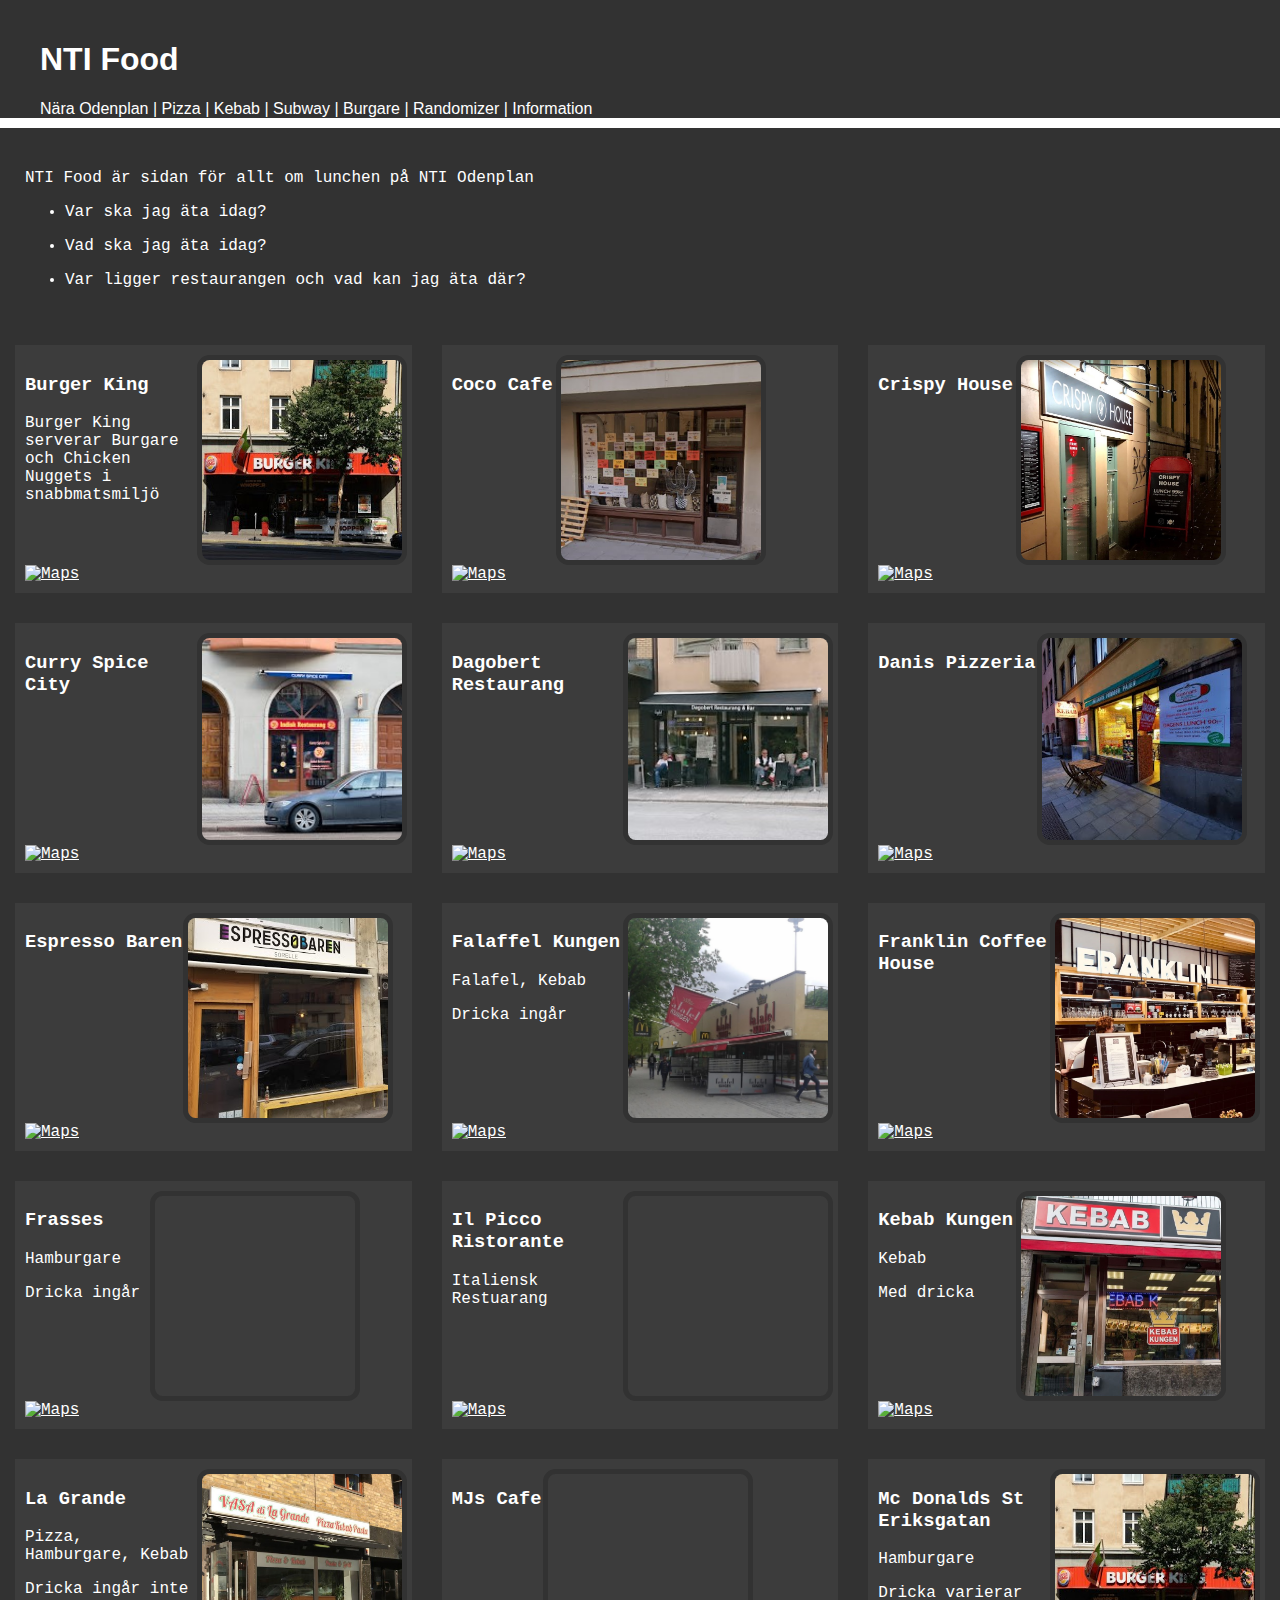
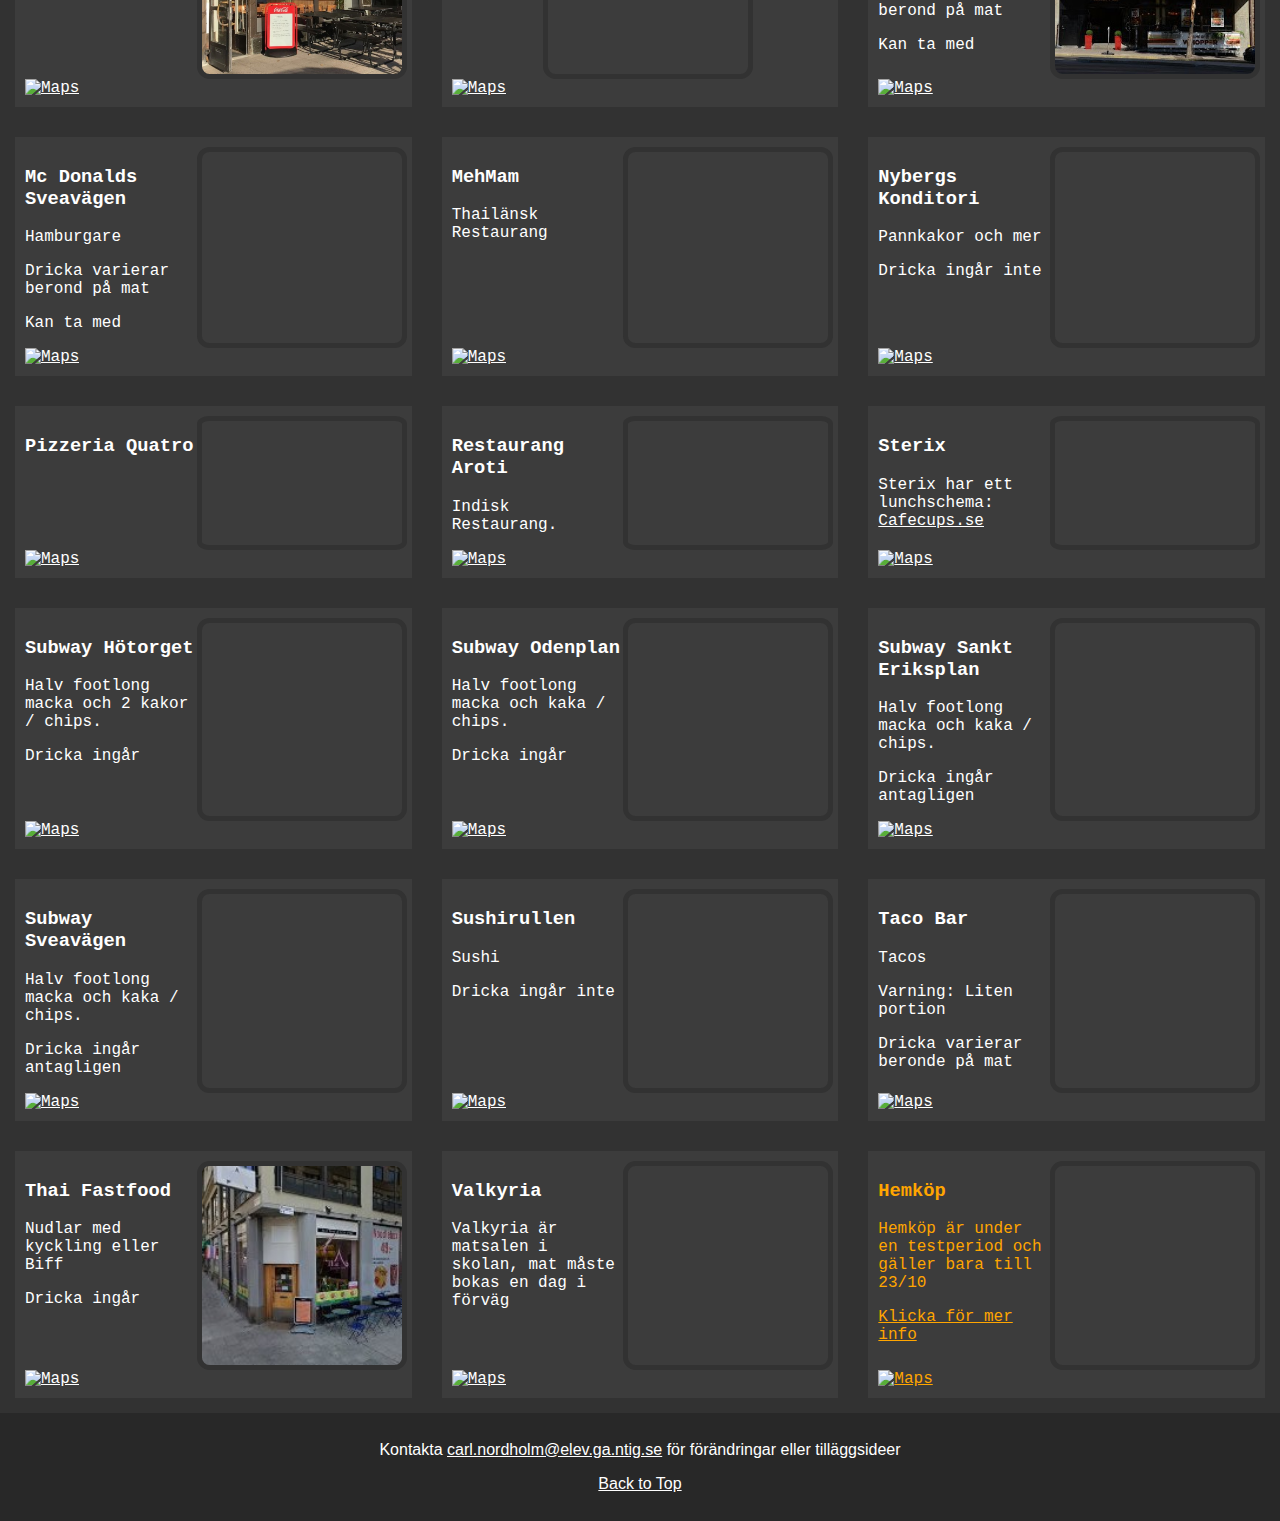
==== commit eaa27569: "09-29" ====
--- a/index.html
+++ b/index.html
@@ -6,9 +6,7 @@
     <title>NTI Food</title>
     <meta name = "description" content = "En hemsida för alla matställen tilljängliga för elev på NTI Odenplan">
     <link rel="stylesheet" href="style.css">
-    <meta http-equiv="Cache-Control" content="no-cache, no-store, must-revalidate"/>
-     <meta http-equiv="Pragma" content="no-cache"/>
-     <meta http-equiv="Expires" content="0"/>
+    <link rel="icon" href="bilder/Nticon.png" type="image/png">
 </head>
 <body>
     
@@ -53,8 +51,8 @@
                 <div class = "grid">
                     <div class = "arttext">
                         <h3>Coco Cafe</h3>
-                        <p>Mat UNKNOWN</p>
-                        <p>Dricka UNKNOWN</p>
+                        
+                        
                     </div>
                     <img src="bilder/b.jpg" alt="" width="200px">
                 </div>
@@ -67,8 +65,8 @@
                 <div class = "grid">
                     <div class = "arttext">
                         <h3>Crispy House</h3>
-                        <p>Mat UNKNOWN</p>
-                        <p>Dricka UNKNOWN</p>
+                        
+                        
                     </div>
                     <img src="bilder/c.jpg" alt="" width="200px">
                 </div>
@@ -81,8 +79,8 @@
                 <div class = "grid">
                     <div class = "arttext">
                         <h3>Curry Spice City</h3>
-                        <p>Mat UNKNOWN</p>
-                        <p>Dricka UNKNOWN</p>
+                        
+                        
                     </div>
                     <img src="bilder/d.jpg" alt="" width="200px">
                 </div>
@@ -95,8 +93,8 @@
                 <div class = "grid">
                     <div class = "arttext">
                         <h3>Dagobert Restaurang</h3>
-                        <p>Mat UNKNOWN</p>
-                        <p>Dricka UNKNOWN</p>
+                        
+                        
                     </div>
                     <img src="bilder/e.jpg" alt="" width="200px">
                 </div>
@@ -109,8 +107,8 @@
                 <div class = "grid">
                     <div class = "arttext">
                         <h3>Danis Pizzeria</h3>
-                        <p>Mat UNKNOWN</p>
-                        <p>Dricka UNKNOWN</p>
+                        
+                        
                     </div>
                     <img src="bilder/f.jpg" alt="" width="200px">
                 </div>
@@ -123,8 +121,8 @@
                 <div class = "grid">
                     <div class = "arttext">
                         <h3>Espresso Baren</h3>
-                        <p>Mat UNKNOWN</p>
-                        <p>Dricka UNKNOWN</p>
+                        
+                        
                     </div>
                     <img src="bilder/g.jpg" alt="" width="200px">
                 </div>
@@ -151,8 +149,8 @@
                 <div class = "grid">
                     <div class = "arttext">
                         <h3>Franklin Coffee House</h3>
-                        <p>Mat UNKNOWN</p>
-                        <p>Dricka UNKNOWN</p>
+                        
+                        
                     </div>
                     <img src="bilder/i.jpg" alt="" width="200px">
                 </div>
@@ -180,8 +178,8 @@
                     <div class = "arttext">
                         <h3>Il Picco Ristorante</h3>
                         <p>Italiensk Restuarang</p>
-                        <p>Mat UNKNOWN</p>
-                        <p>Dricka UNKNOWN</p>
+                        
+                        
                     </div>
                     <img src="bilder/k.jpg" alt="" width="200px">
                 </div> 
@@ -222,8 +220,8 @@
                 <div class = "grid">
                     <div class = "arttext">
                         <h3>MJs Cafe</h3>
-                        <p>Mat UNKNOWN</p>
-                        <p>Dricka UNKNOWN</p>
+                        
+                        
                     </div>
                     <img src="bilder/n.jpg" alt="" width="200px">
                 </div>  
@@ -267,8 +265,8 @@
                     <div class = "arttext">
                         <h3>MehMam</h3>
                         <p>Thailänsk Restaurang</p>
-                        <p>Mat UNKNOWN</p>
-                        <p>Dricka UNKNOWN</p>
+                        
+                        
                     </div>
                     <img src="bilder/q.jpg" alt="" width="200px">
                 </div>  
@@ -295,8 +293,8 @@
                 <div class = "grid">
                     <div class = "arttext">
                         <h3>Pizzeria Quatro</h3>
-                        <p>Mat UNKNOWN</p>
-                        <p>Dricka UNKNOWN</p>
+                        
+                        
                     </div>
                     <img src="bilder/s.jpg" alt="" width="200px">
                 </div>  
@@ -310,8 +308,8 @@
                     <div class = "arttext">
                         <h3>Restaurang Aroti</h3>
                         <p>Indisk Restaurang.</p>
-                        <p>Mat UNKNOWN</p>
-                        <p>Dricka UNKNOWN</p>
+                        
+                        
                     </div>
                     <img src="bilder/t.jpg" alt="" width="200px">
                 </div>  
@@ -325,7 +323,7 @@
                     <div class = "arttext">
                         <h3>Sterix</h3>
                         <p>Sterix har ett lunchschema: <a href="https://www.cafecups.se/dagens-lunch-41940365" target="blank">Cafecups.se</a></p>
-                        <p>Dricka UNKNOWN</p>
+                        
                     </div>
                     <img src="bilder/u.jpg" alt="" width="200px">
                 </div>  
@@ -409,7 +407,7 @@
                         <div class = "arttext">
                             <h3>Taco Bar</h3>
                             <p>Tacos</p>
-                            <p>Varning: Mindre mängd.</p>
+                            <p>Varning: Liten portion</p>
                             <p>Dricka varierar beronde på mat</p>
                         </div>
                         <img src="bilder/aa.jpg" alt="" width="200px">
@@ -451,7 +449,8 @@
                 <div class = "grid">
                     <div class = "arttext">
                         <h3>Hemköp</h3>
-                        <p>Hemköp är under en testperiod och gäller bara till 23/10 kolla <a href="https://sms.schoolsoft.se/nti/jsp/student/right_student_startpage.jsp" target = "blank">Schoolsoft</a></p>
+                        <p>Hemköp är under en testperiod och gäller bara till 23/10</p>
+                        <p><a href="info.html#2" target = "blank">Klicka för mer info</a></p>
                     </div>
                     <img src="bilder/ad.jpg" alt="" width="200px">
                 </div>  
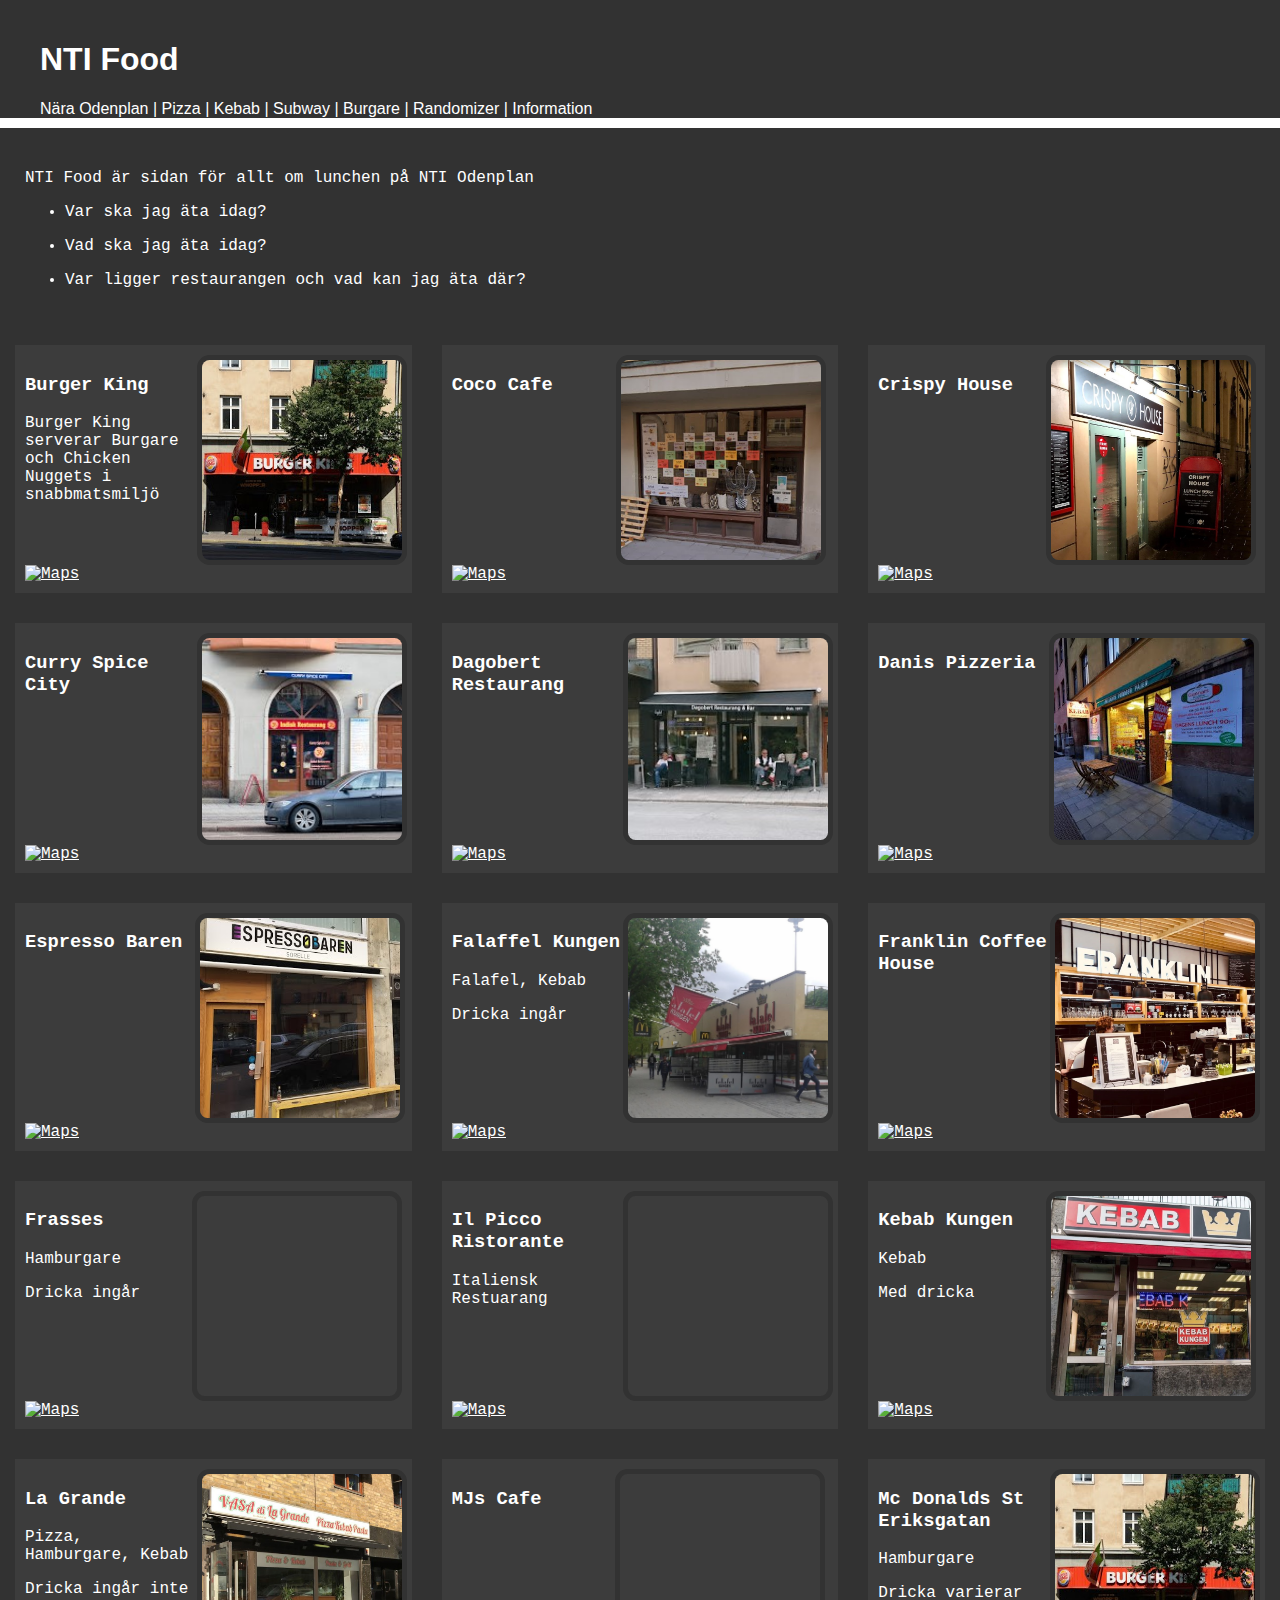
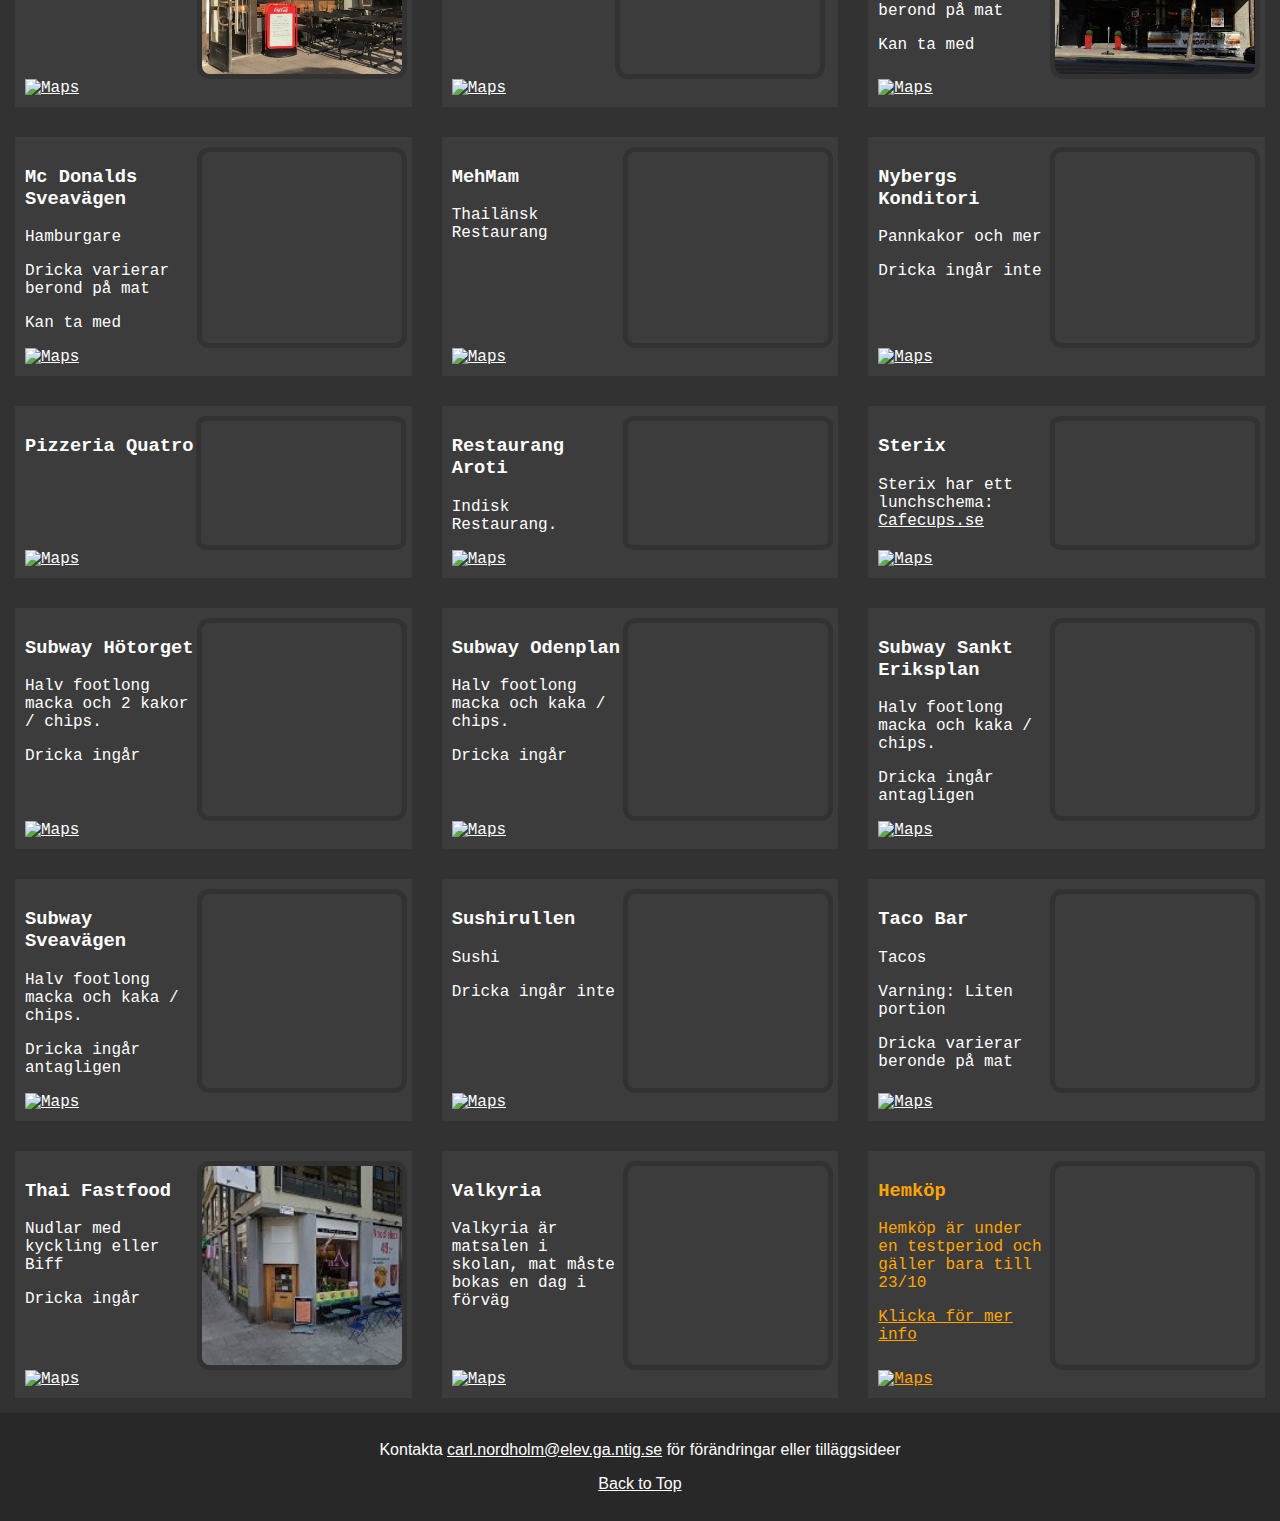
==== commit 49da7902: "10-01.2" ====
--- a/index.html
+++ b/index.html
@@ -40,7 +40,7 @@
                             <h3>Burger King</h3>
                             <p>Burger King serverar Burgare och Chicken Nuggets i snabbmatsmiljö</p>
                         </div>
-                        <img src="bilder/a.jpg" alt="" width="200px">
+                        <img src="bilder/a.jpg" alt="" width="200px" height="200px">
                     </div>
                     <nav class="external">
                         <a href="https://www.google.se/maps/place/Burger+King/@59.3425982,18.0481651,17.18z/data=!4m5!3m4!1s0x465f9d6fb6e54df9:0x31b513c70e96361e!8m2!3d59.3433416!4d18.0515121" target="blank"><img src="bilder/Maps_icon.png" alt="Maps" width= "25" class= "mapmarker"></a>
@@ -61,7 +61,7 @@
                 </nav>   
             </article>
     
-            <article id="c">    
+            <article id="c">
                 <div class = "grid">
                     <div class = "arttext">
                         <h3>Crispy House</h3>
@@ -173,7 +173,7 @@
                 </nav> 
             </article>
     
-            <article id="k"> 
+            <article id="k">
                 <div class = "grid">
                     <div class = "arttext">
                         <h3>Il Picco Ristorante</h3>
@@ -450,7 +450,7 @@
                     <div class = "arttext">
                         <h3>Hemköp</h3>
                         <p>Hemköp är under en testperiod och gäller bara till 23/10</p>
-                        <p><a href="info.html#2" target = "blank">Klicka för mer info</a></p>
+                        <p><a href="info.html#2">Klicka för mer info</a></p>
                     </div>
                     <img src="bilder/ad.jpg" alt="" width="200px">
                 </div>  
--- a/style.css
+++ b/style.css
@@ -90,14 +90,14 @@
     grid-row: 1;
     grid-column: 1;
 }
-article img:not(.mapmarker){
+article .grid img:not(.mapmarker){
     color: rgb(50,50,50);
     border: 5px solid;
     text-align: right;
     border-radius: 6%;
     width: 200px;
     grid-row: 1;
-    grid-column: 100000000;
+    grid-column: 10;
     align-self: stretch;
 }
 
@@ -108,7 +108,7 @@
 
 @media (max-width: 400px)
 {
-    article img:not(.mapmarker){
+    article .grid img:not(.mapmarker){
         width: 100px;
     }
 }
@@ -160,4 +160,25 @@
         flex-basis: 20%;
         flex-grow: 1;
     }
-}+}
+
+/*Forms */
+input[type=text], select, textarea {
+    width: 100%;
+    padding: 12px;
+    border: 1px solid #ccc;
+    border-radius: 4px;
+    box-sizing: border-box;
+    margin-top: 6px;
+    margin-bottom: 16px;
+    resize: vertical;
+  }
+
+button[type=submit] {
+    background-color: transparent;
+    padding: 5px;
+  }
+
+  button[type=submit]:hover {
+    background-color: green;
+  }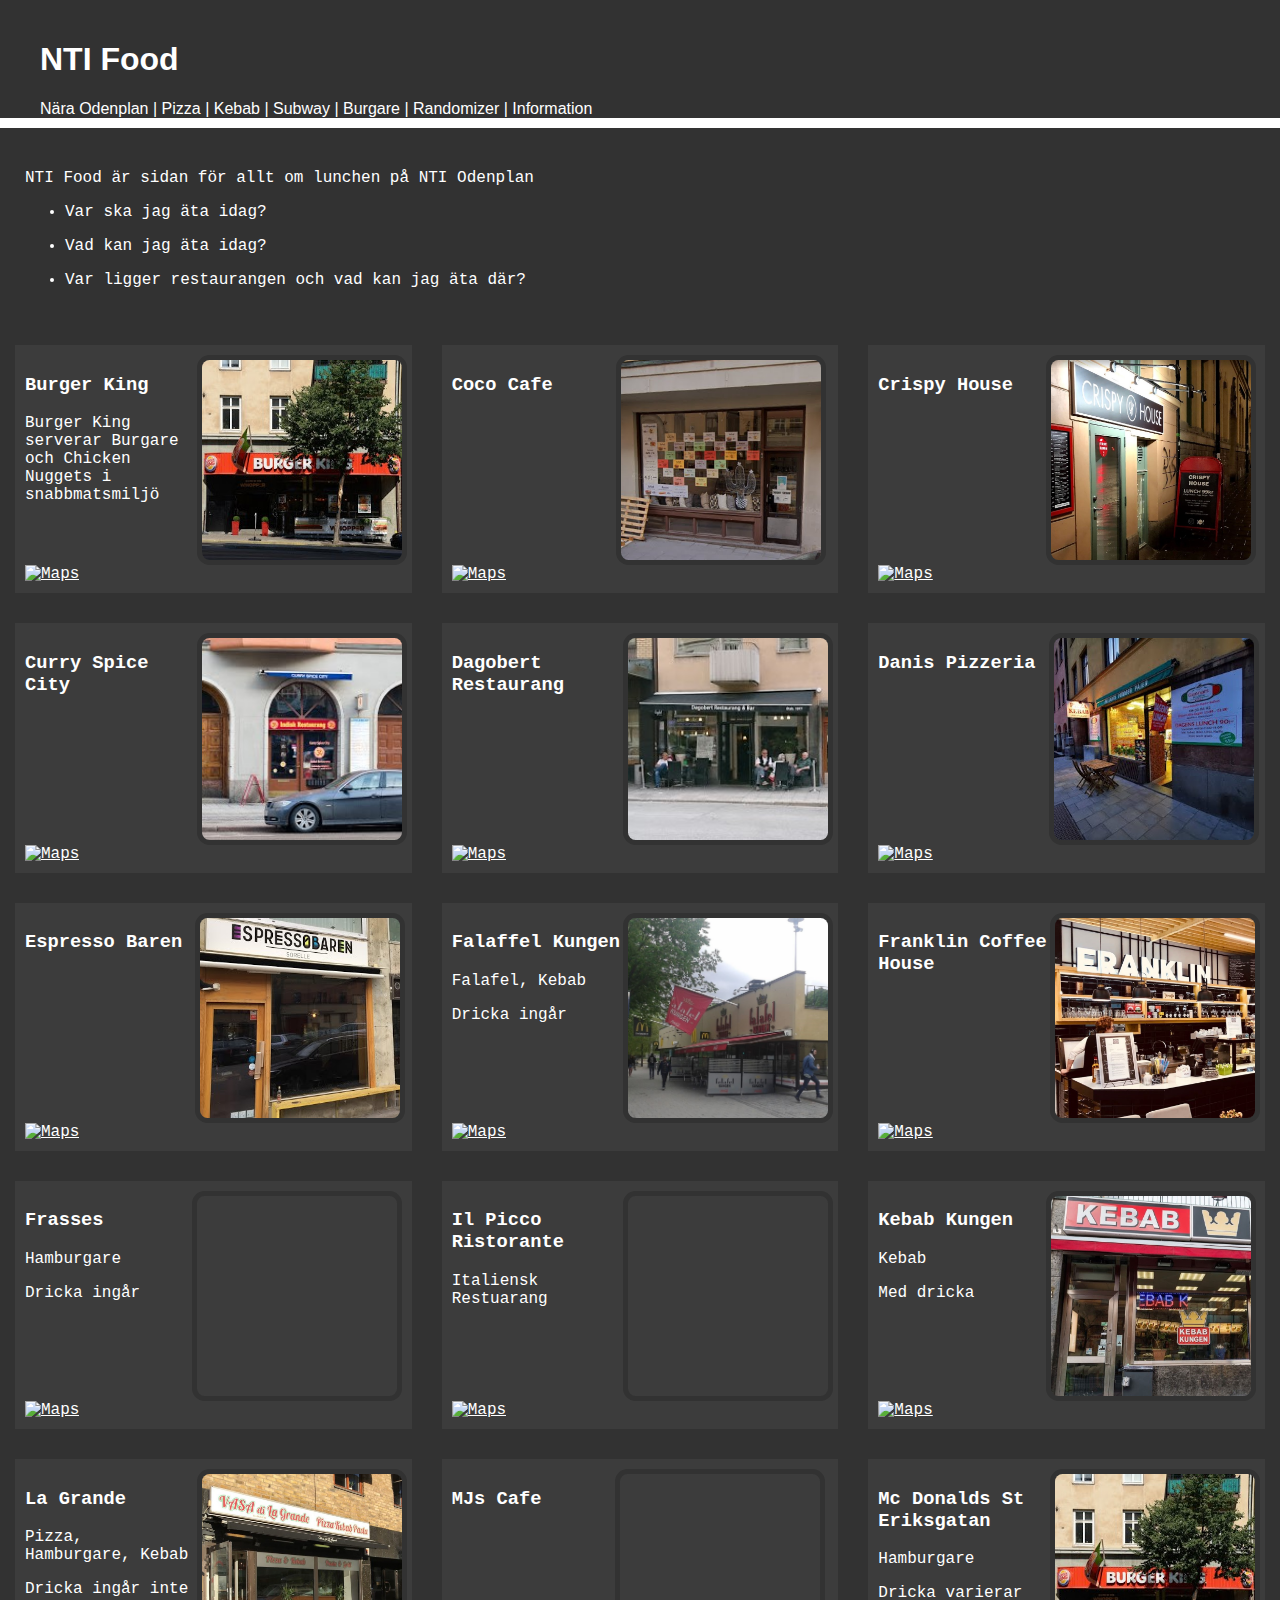
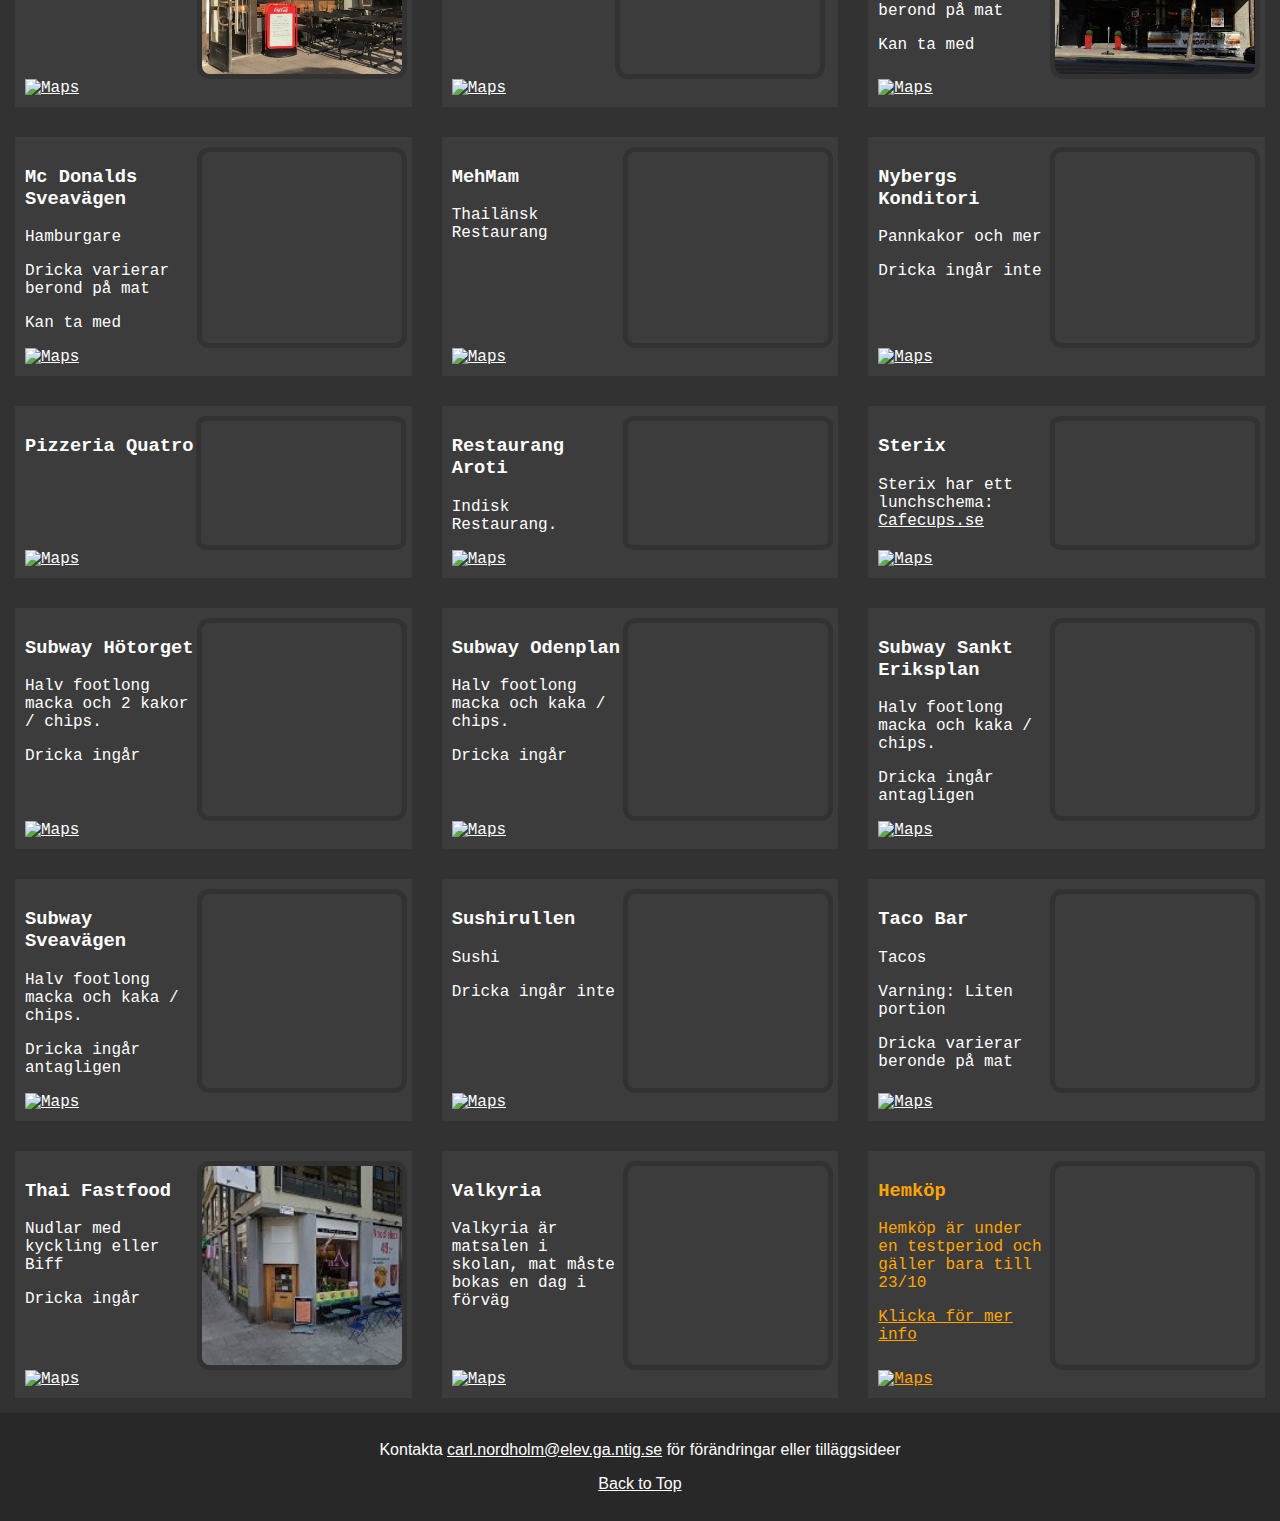
==== commit 2ee3d98c: "10-02.1" ====
--- a/index.html
+++ b/index.html
@@ -25,7 +25,7 @@
             <p>NTI Food är sidan för allt om lunchen på NTI Odenplan</p>
             <ul>
             <li><p>Var ska jag äta idag?</p></li>
-            <li><p>Vad ska jag äta idag?</p></li>
+            <li><p>Vad kan jag äta idag?</p></li>
             <li><p>Var ligger restaurangen och vad kan jag äta där?</p></li>
         </ul>
 
--- a/style.css
+++ b/style.css
@@ -17,20 +17,6 @@
     padding-right: 40px;
 }
 
-a{
-  color: white;
-  text-decoration: none;  
-}
-
-article a{
-    text-decoration: underline;
-}
-
-a:hover {
-    color: orangered;
-}
-
-
 footer{
     background-color: rgb(40, 40, 40);
     text-align: center;
@@ -38,74 +24,7 @@
     color: white;
 }
 
-footer a{
-    text-decoration: underline;   
-}
-
-.test{
-    color: orange;
-}
-
-.test a{
-    color: orange;
-    text-decoration: underline;
-}
-.test a:hover{
-    color: red;
-}
-
-#intro{
-    color: white;
-    text-decoration: none;
-    padding: 10px;
-    padding-right: 10px ;
-    margin: 15px;
-    max-width: 600px;
-    font-family: 'Courier New', Courier, monospace;
-}
-
-article{
-    background-color: rgb(60,60,60);
-    color: white;
-    text-decoration: none;
-    padding: 10px;
-    padding-right: 5px ;
-    padding-left: 10px;
-    margin: 15px;
-    font-family: 'Courier New', Courier, monospace;
-    display: flex;
-    flex-direction: column;
-}
-
-.grid
-{
-    display: grid;
-    grid-template-rows: 2;
-    grid-template-columns: none;
-    flex-grow: 1;
-}
-
-article .arttext
-{
-    grid-row: 1;
-    grid-column: 1;
-}
-article .grid img:not(.mapmarker){
-    color: rgb(50,50,50);
-    border: 5px solid;
-    text-align: right;
-    border-radius: 6%;
-    width: 200px;
-    grid-row: 1;
-    grid-column: 10;
-    align-self: stretch;
-}
-
-article p{
-    padding-right: 5px;
-    text-align: left;
-}
-
+/* Article Flex (+grid) */
 @media (max-width: 400px)
 {
     article .grid img:not(.mapmarker){
@@ -162,6 +81,89 @@
     }
 }
 
+/*linking*/
+a{
+  color: white;
+  text-decoration: none;  
+}
+
+article a{
+    text-decoration: underline;
+}
+
+a:hover {
+    color: orangered;
+}
+
+footer a{
+    text-decoration: underline;   
+}
+
+.test{
+    color: orange;
+}
+
+.test a{
+    color: orange;
+    text-decoration: underline;
+}
+.test a:hover{
+    color: red;
+}
+
+
+#intro{
+    color: white;
+    text-decoration: none;
+    padding: 10px;
+    padding-right: 10px ;
+    margin: 15px;
+    max-width: 600px;
+    font-family: 'Courier New', Courier, monospace;
+}
+
+article{
+    background-color: rgb(60,60,60);
+    color: white;
+    text-decoration: none;
+    padding: 10px;
+    padding-right: 5px ;
+    padding-left: 10px;
+    margin: 15px;
+    font-family: 'Courier New', Courier, monospace;
+    display: flex;
+    flex-direction: column;
+}
+
+article p{
+    padding-right: 5px;
+    text-align: left;
+}
+/* Article Grid */
+.grid
+{
+    display: grid;
+    grid-template-rows: 2;
+    grid-template-columns: none;
+    flex-grow: 1;
+}
+
+article .arttext
+{
+    grid-row: 1;
+    grid-column: 1;
+}
+article .grid img:not(.mapmarker){
+    color: rgb(50,50,50);
+    border: 5px solid;
+    text-align: right;
+    border-radius: 6%;
+    width: 200px;
+    grid-row: 1;
+    grid-column: 10;
+    align-self: stretch;
+}
+
 /*Forms */
 input[type=text], select, textarea {
     width: 100%;
